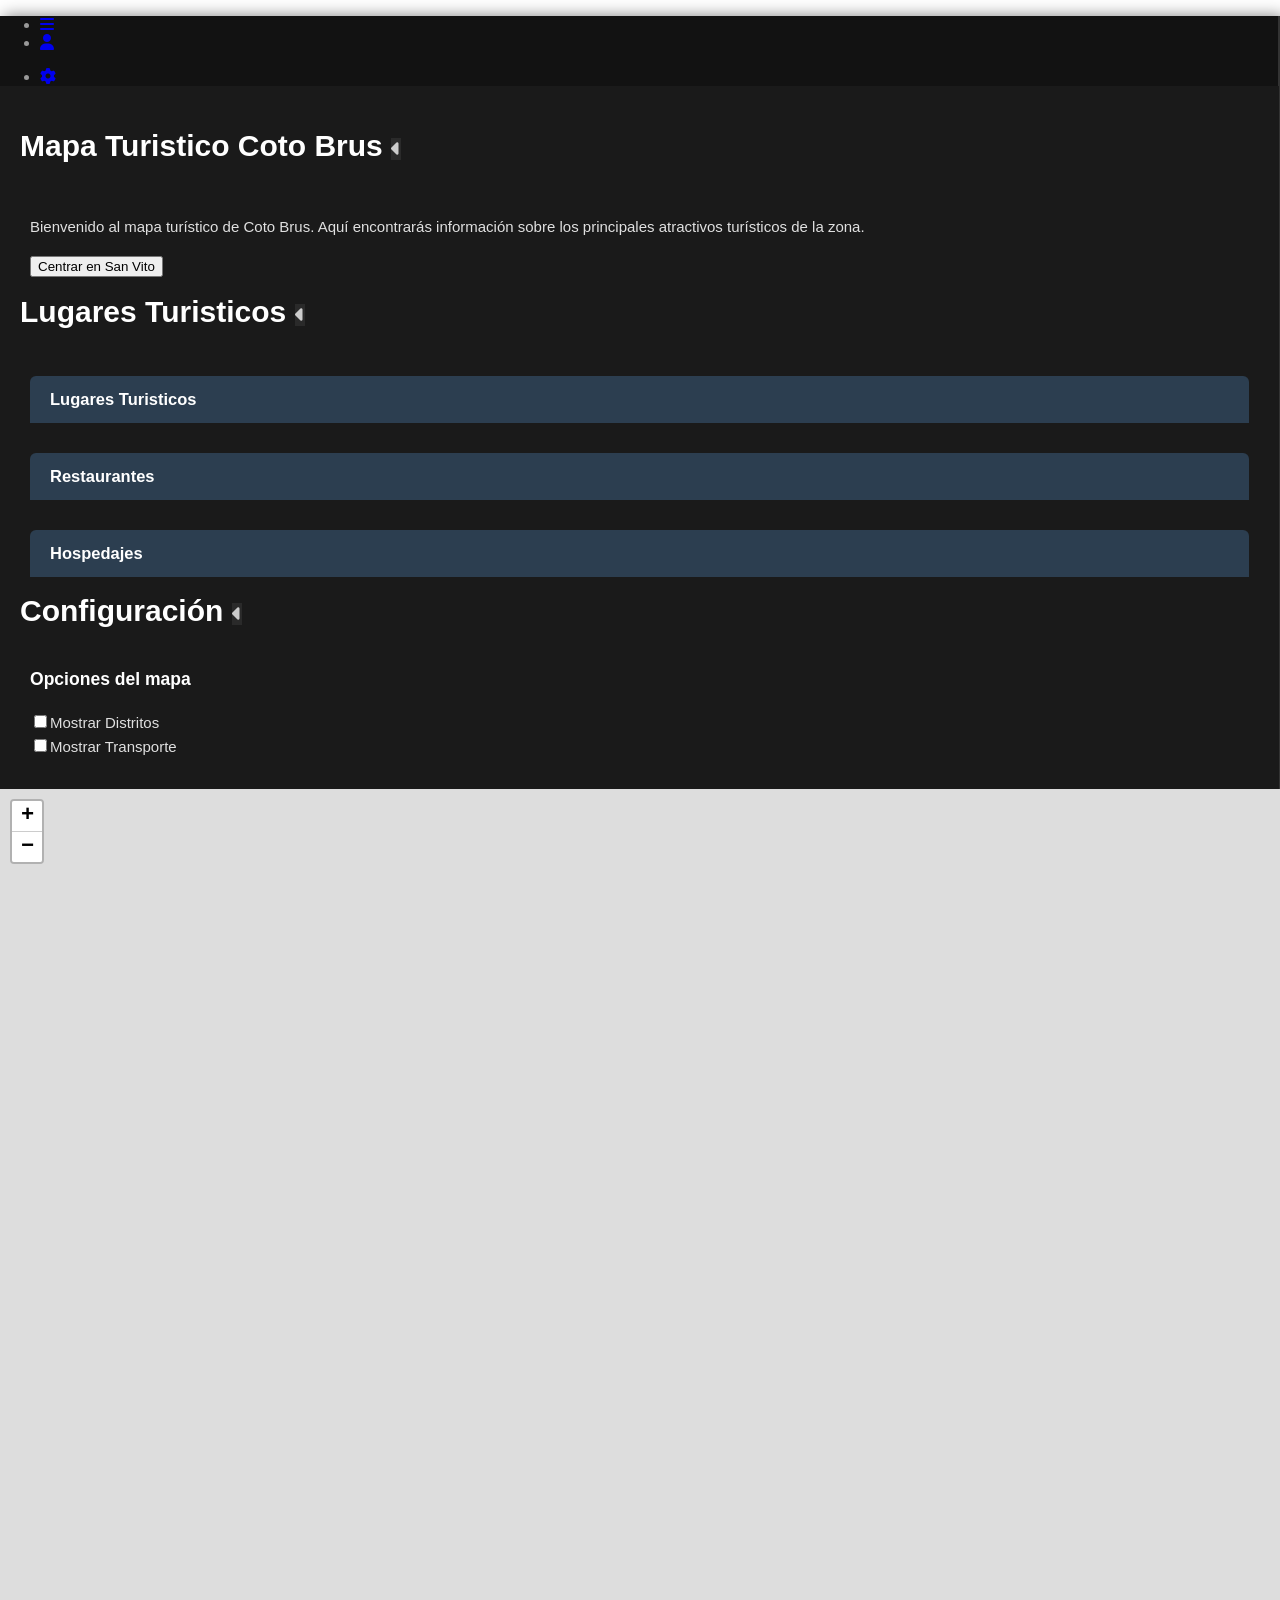
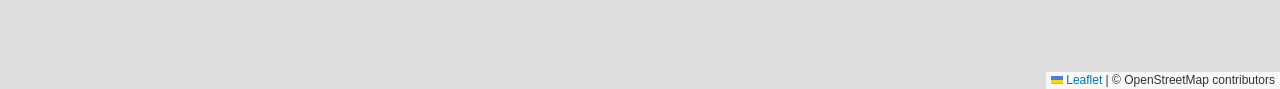
==== 17/index.html @ 049d906f "Actualizacion de datos" ====
<!DOCTYPE html>
<html lang="en">
<head>
    <meta charset="UTF-8">
    <meta name="viewport" content="width=device-width, initial-scale=1.0">
    <title>Document</title>

    <link rel="stylesheet" href="lib/leaflet-1.9.4/leaflet.css">

    <!-- Leaflet-sidebar-v2 CSS -->
    <link rel="stylesheet" href="https://unpkg.com/leaflet-sidebar-v2/css/leaflet-sidebar.min.css" />
    <!-- Font Awesome para los iconos -->
    <link rel="stylesheet" href="css/fontawesome-free-6.7.2-web/css/all.min.css">

    <link rel="stylesheet" href="css/style.css">
    
</head>
<body>

    <!--Definimos el contenedor del sidebar-->
    <div id="sidebar" class="leaflet-sidebar collapsed">
        <!--Contenedores de pestañas-->
        <div class="leaflet-sidebar-tabs">
            <!--Pestañas en la parte superior-->
            <ul role="tablist">
                <li><a href="#home" role="tab"><i class="fa fa-bars"></i></a></li>
                <li><a href="#profile" role="tab"><i class="fa fa-user"></i></a></li>
            </ul>
            <!--Pestañas en la parte inferior-->
            <ul role="tablist">
                <li><a href="#settings" role="tab"><i class="fa fa-gear"></i></a></li>
            </ul>
        </div>
        <!--Paneles de Contenido-->
        <div class="leaflet-sidebar-content">
            <div class="leaflet-sidebar-pane" id="home">
                <h1 class="leaflet-sidebar-header">
                    Mapa Turistico Coto Brus
                    <span class="leaflet-sidebar-close"><i class="fa fa-caret-left"></i></span>
                </h1>
                <div class="sidebar-content">
                    <p>Bienvenido al mapa turístico de Coto Brus. Aquí encontrarás información sobre los principales atractivos turísticos de la zona.</p>
                    <button id="zoomToCenter" class="btn">Centrar en San Vito</button>
                </div>
            </div>

            <div class="leaflet-sidebar-pane" id="profile">
                <h1 class="leaflet-sidebar-header">
                    Lugares Turisticos
                    <span class="leaflet-sidebar-close"><i class="fa fa-caret-left"></i></span>
                </h1>
                <div class="sidebar-content">
                    <button class="accordion">Lugares Turisticos</button>
                    <div class="panel" style="display:none;">
                        <ul id="tourist-places">
                            <li class="district-title collapsible">San Vito</li>
                            <ul class="district-list" style="display:none;">
                                 <li 
                                data-lat="8.820287" 
                                data-lng="-82.972368" 
                                data-slogan="¡Disfruta de la mejor comida local!"
                                data-phone="8400-3344"
                                data-address="650 m sur del Jardin Botánico Wilson, San Vito, Coto Brus"
                                data-description="Botanik Glamping tiene como objetivo posicionarse como la principal experiencia gastronomica y de alojamiento de la región"
                                >
                                <i class="fa fa-tree" style="color:green; margin-right:8px;"></i>Zona Turistica
                               </li>
                            </ul>
                        </ul>
                       <ul id="tourist-places">
                            <li class="district-title collapsible">Sabalito</li>
                            <ul class="district-list" style="display:none;">
                                <li 
                                data-lat="8.820287" 
                                data-lng="-82.972368" 
                                data-slogan="¡Disfruta de la mejor comida local!"
                                data-phone="8400-3344"
                                data-address="650 m sur del Jardin Botánico Wilson, San Vito, Coto Brus"
                                data-description="Botanik Glamping tiene como objetivo posicionarse como la principal experiencia gastronomica y de alojamiento de la región"
                                >
                                <i class="fa fa-tree" style="color:green; margin-right:8px;"></i>Zona Turistica
                               </li>
                            </ul>
                        </ul>
                        <ul id="tourist-places">
                            <li class="district-title collapsible">Limoncito</li>
                            <ul class="district-list" style="display:none;">
                               <li 
                                data-lat="8.820287" 
                                data-lng="-82.972368" 
                                data-slogan="¡Disfruta de la mejor comida local!"
                                data-phone="8400-3344"
                                data-address="650 m sur del Jardin Botánico Wilson, San Vito, Coto Brus"
                                data-description="Botanik Glamping tiene como objetivo posicionarse como la principal experiencia gastronomica y de alojamiento de la región"
                                >
                                <i class="fa fa-tree" style="color:green; margin-right:8px;"></i>Zona Turistica
                               </li>
                            </ul>
                        </ul>
                        <ul id="tourist-places">
                            <li class="district-title collapsible">Agua Buena</li>
                            <ul class="district-list" style="display:none;">
                                <li 
                                data-lat="8.820287" 
                                data-lng="-82.972368" 
                                data-slogan="¡Disfruta de la mejor comida local!"
                                data-phone="8400-3344"
                                data-address="650 m sur del Jardin Botánico Wilson, San Vito, Coto Brus"
                                data-description="Botanik Glamping tiene como objetivo posicionarse como la principal experiencia gastronomica y de alojamiento de la región"
                                >
                                <i class="fa fa-tree" style="color:green; margin-right:8px;"></i>Zona Turistica
                               </li>
                            </ul>
                        </ul>
                        <ul id="tourist-places">
                            <li class="district-title collapsible">Pittier</li>
                            <ul class="district-list" style="display:none;">
                                <li 
                                data-lat="8.820287" 
                                data-lng="-82.972368" 
                                data-slogan="¡Disfruta de la mejor comida local!"
                                data-phone="8400-3344"
                                data-address="650 m sur del Jardin Botánico Wilson, San Vito, Coto Brus"
                                data-description="Botanik Glamping tiene como objetivo posicionarse como la principal experiencia gastronomica y de alojamiento de la región"
                                >
                                <i class="fa fa-tree" style="color:green; margin-right:8px;"></i>Zona Turistica
                               </li>
                            </ul>
                        </ul>
                        <ul id="tourist-places">
                            <li class="district-title collapsible">Gutierrez Braun</li>
                            <ul class="district-list" style="display:none;">
                                <li 
                                data-lat="8.820287" 
                                data-lng="-82.972368" 
                                data-slogan="¡Disfruta de la mejor comida local!"
                                data-phone="8400-3344"
                                data-address="650 m sur del Jardin Botánico Wilson, San Vito, Coto Brus"
                                data-description="Botanik Glamping tiene como objetivo posicionarse como la principal experiencia gastronomica y de alojamiento de la región"
                                >
                                <i class="fa fa-tree" style="color:green; margin-right:8px;"></i>Zona Turistica
                               </li>
                            </ul>
                        </ul>
                        <p class="slogan">¡Descubre la belleza natural y cultural de Coto Brus!</p>
                    </div>
                </div>
                <div class="sidebar-content">
                    <button class="accordion">Restaurantes</button>
                    <div class="panel" style="display:none;">
                        <ul id="restaurant-places">
                            <li class="district-title collapsible">San Vito</li>
                            <ul class="district-list" style="display:none;">
                                 <li
                                data-lat="8.820287" 
                                data-lng="-82.972368" 
                                data-slogan="¡Disfruta de la mejor comida local!"
                                data-phone="8400-3344"
                                data-address="650 m sur del Jardin Botánico Wilson, San Vito, Coto Brus"
                                data-description="Botanik Glamping tiene como objetivo posicionarse como la principal experiencia gastronómica y de alojamiento de la región"
                                >
                                <i class="fa fa-utensils" style="color:darkred; margin-right:8px;"></i>Restaurante 1
                                </li>
                            </ul>
                        </ul>
                        <ul id="restaurant-places">
                            <li class="district-title collapsible">Sabalito</li>
                            <ul class="district-list" style="display:none;">
                                 <li
                                data-lat="8.820287" 
                                data-lng="-82.972368" 
                                data-slogan="¡Disfruta de la mejor comida local!"
                                data-phone="8400-3344"
                                data-address="650 m sur del Jardin Botánico Wilson, San Vito, Coto Brus"
                                data-description="Botanik Glamping tiene como objetivo posicionarse como la principal experiencia gastronómica y de alojamiento de la región"
                                >
                                <i class="fa fa-utensils" style="color:darkred; margin-right:8px;"></i>Restaurante 1
                                </li>
                            </ul>
                        </ul>
                        <ul id="restaurant-places">
                            <li class="district-title collapsible">Limoncito</li>
                            <ul class="district-list" style="display:none;">
                                 <li
                                data-lat="8.820287" 
                                data-lng="-82.972368" 
                                data-slogan="¡Disfruta de la mejor comida local!"
                                data-phone="8400-3344"
                                data-address="650 m sur del Jardin Botánico Wilson, San Vito, Coto Brus"
                                data-description="Botanik Glamping tiene como objetivo posicionarse como la principal experiencia gastronómica y de alojamiento de la región"
                                >
                                <i class="fa fa-utensils" style="color:darkred; margin-right:8px;"></i>Restaurante 1
                                </li>
                            </ul>
                        </ul>
                        <ul id="restaurant-places">
                            <li class="district-title collapsible">Agua Buena</li>
                            <ul class="district-list" style="display:none;">
                                 <li
                                data-lat="8.820287" 
                                data-lng="-82.972368" 
                                data-slogan="¡Disfruta de la mejor comida local!"
                                data-phone="8400-3344"
                                data-address="650 m sur del Jardin Botánico Wilson, San Vito, Coto Brus"
                                data-description="Botanik Glamping tiene como objetivo posicionarse como la principal experiencia gastronómica y de alojamiento de la región"
                                >
                                <i class="fa fa-utensils" style="color:darkred; margin-right:8px;"></i>Restaurante 1
                                </li>
                            </ul>
                        </ul>
                        <ul id="restaurant-places">
                            <li class="district-title collapsible">Pittier</li>
                            <ul class="district-list" style="display:none;">
                                 <li
                                data-lat="8.820287" 
                                data-lng="-82.972368" 
                                data-slogan="¡Disfruta de la mejor comida local!"
                                data-phone="8400-3344"
                                data-address="650 m sur del Jardin Botánico Wilson, San Vito, Coto Brus"
                                data-description="Botanik Glamping tiene como objetivo posicionarse como la principal experiencia gastronómica y de alojamiento de la región"
                                >
                                <i class="fa fa-utensils" style="color:darkred; margin-right:8px;"></i>Restaurante 1
                                </li>
                            </ul>
                        </ul>
                        <ul id="restaurant-places">
                            <li class="district-title collapsible">Gutierrez Braun</li>
                            <ul class="district-list" style="display:none;">
                                <li
                                data-lat="8.820287" 
                                data-lng="-82.972368" 
                                data-slogan="¡Disfruta de la mejor comida local!"
                                data-phone="8400-3344"
                                data-address="650 m sur del Jardin Botánico Wilson, San Vito, Coto Brus"
                                data-description="Botanik Glamping tiene como objetivo posicionarse como la principal experiencia gastronómica y de alojamiento de la región"
                                >
                                <i class="fa fa-utensils" style="color:darkred; margin-right:8px;"></i>Restaurante 1
                                </li>
                            </ul>
                        </ul>
                        <p class="slogan">¡Sabores únicos que deleitan tu paladar!</p>
                    </div>
                </div>
                <div class="sidebar-content">
                    <button class="accordion">Hospedajes</button>
                    <div class="panel" style="display:none;">
                        <ul id="lodging-places">
                            <li class="district-title collapsible">San Vito</li>
                            <ul class="district-list" style="display:none;">
                                <li
                                 data-lat="8.781826" 
                                 data-lng="-82.957138" 
                                 data-slogan="¡Gran experiencia de alojamiento de la region!"
                                 data-phone="8400-3344"
                                 data-address="650 m sur del Jardin Botánico Wilson, San Vito, Coto Brus"
                                 data-description="Botanik Glamping tiene como objetivo posicionarse como la principal experiencia gastronomica y de alojamiento de la region"
                                 >
                                 <i class="fa fa-bed" style="color:darkblue; margin-right:8px;"></i>Botanik Glamping
                                </li>
                                <li
                                 data-lat="8.781826" 
                                 data-lng="-82.957138" 
                                 data-slogan="¡Gran experiencia de alojamiento de la region!"
                                 data-phone="8400-3344"
                                 data-address="650 m sur del Jardin Botánico Wilson, San Vito, Coto Brus"
                                 data-description="Botanik Glamping tiene como objetivo posicionarse como la principal experiencia gastronomica y de alojamiento de la region"
                                 >
                                 <i class="fa fa-bed" style="color:darkblue; margin-right:8px;"></i>Botanik Glamping
                                </li>
                                <li
                                 data-lat="8.781826" 
                                 data-lng="-82.957138" 
                                 data-slogan="¡Gran experiencia de alojamiento de la region!"
                                 data-phone="8400-3344"
                                 data-address="650 m sur del Jardin Botánico Wilson, San Vito, Coto Brus"
                                 data-description="Botanik Glamping tiene como objetivo posicionarse como la principal experiencia gastronomica y de alojamiento de la region"
                                 >
                                 <i class="fa fa-bed" style="color:darkblue; margin-right:8px;"></i>Botanik Glamping
                                </li>
                            </ul>
                        </ul>
                         <ul id="lodging-places">
                            <li class="district-title collapsible">Sabalito</li>
                            <ul class="district-list" style="display:none;">
                                <li
                                 data-lat="8.781826" 
                                 data-lng="-82.957138" 
                                 data-slogan="¡Gran experiencia de alojamiento de la region!"
                                 data-phone="8400-3344"
                                 data-address="650 m sur del Jardin Botánico Wilson, San Vito, Coto Brus"
                                 data-description="Botanik Glamping tiene como objetivo posicionarse como la principal experiencia gastronomica y de alojamiento de la region"
                                 >
                                 <i class="fa fa-bed" style="color:darkblue; margin-right:8px;"></i>Botanik Glamping
                                </li>
                            </ul>
                        </ul>
                         <ul id="lodging-places">
                            <li class="district-title collapsible">Limoncito</li>
                            <ul class="district-list" style="display:none;">
                                <li
                                 data-lat="8.781826" 
                                 data-lng="-82.957138" 
                                 data-slogan="¡Gran experiencia de alojamiento de la region!"
                                 data-phone="8400-3344"
                                 data-address="650 m sur del Jardin Botánico Wilson, San Vito, Coto Brus"
                                 data-description="Botanik Glamping tiene como objetivo posicionarse como la principal experiencia gastronomica y de alojamiento de la region"
                                 >
                                 <i class="fa fa-bed" style="color:darkblue; margin-right:8px;"></i>Botanik Glamping
                                </li>
                            </ul>
                        </ul>
                        <ul id="lodging-places">
                            <li class="district-title collapsible">Agua Buena</li>
                            <ul class="district-list" style="display:none;">
                                <li
                                 data-lat="8.781826" 
                                 data-lng="-82.957138" 
                                 data-slogan="¡Gran experiencia de alojamiento de la region!"
                                 data-phone="8400-3344"
                                 data-address="650 m sur del Jardin Botánico Wilson, San Vito, Coto Brus"
                                 data-description="Botanik Glamping tiene como objetivo posicionarse como la principal experiencia gastronomica y de alojamiento de la region"
                                 >
                                 <i class="fa fa-bed" style="color:darkblue; margin-right:8px;"></i>Botanik Glamping
                                </li>
                            </ul>
                        </ul>
                        <ul id="lodging-places">
                            <li class="district-title collapsible">Pittier</li>
                            <ul class="district-list" style="display:none;">
                                <li
                                 data-lat="8.820287" 
                                 data-lng="-82.972368" 
                                 data-slogan="¡Disfruta de la mejor comida local!"
                                 data-phone="8400-3344"
                                 data-address="650 m sur del Jardin Botánico Wilson, San Vito, Coto Brus"
                                 data-description="Botanik Glamping tiene como objetivo posicionarse como la principal experiencia gastronomica y de alojamiento de la region"
                                 >
                                 <i class="fa fa-bed" style="color:darkblue; margin-right:8px;"></i>Hospedaje 1
                                </li>
                            </ul>
                        </ul>
                        <ul id="lodging-places">
                            <li class="district-title collapsible">Gutierrez Braun</li>
                            <ul class="district-list" style="display:none;">
                                 <li
                                 data-lat="8.820287" 
                                 data-lng="-82.972368" 
                                 data-slogan="¡Disfruta de la mejor comida local!"
                                 data-phone="8400-3344"
                                 data-address="650 m sur del Jardin Botánico Wilson, San Vito, Coto Brus"
                                 data-description="Botanik Glamping tiene como objetivo posicionarse como la principal experiencia gastronomica y de alojamiento de la region"
                                 >
                                 <i class="fa fa-bed" style="color:darkblue; margin-right:8px;"></i>Hospedaje 1
                                </li>
                            </ul>
                        </ul>
                        <p class="slogan">¡Descansa y disfruta de la tranquilidad de Coto Brus!</p>
                    </div>
                </div>
            </div>

            <div class="leaflet-sidebar-pane" id="settings">
                <h1 class="leaflet-sidebar-header">
                    Configuración
                    <span class="leaflet-sidebar-close"><i class="fa fa-caret-left"></i></span>
                </h1>
                <div class="sidebar-content">
                    <h3>Opciones del mapa</h3>
                    <!--Se pueden agregar mas cosas en la configuración del mapa-->
                   <div>
                    <input type="checkbox" id="showDistricts">Mostrar Distritos
                   </div>
                   <div>
                    <input type="checkbox" id="showTransport">Mostrar Transporte
                   </div>
                </div>
            </div>
        </div>
    </div>
    
    <div id="map"></div>

    <script src="lib/leaflet-1.9.4/leaflet.js"></script>
    <!-- Leaflet-sidebar-v2 JS -->
    <script src="https://unpkg.com/leaflet-sidebar-v2/js/leaflet-sidebar.min.js"></script>
    
    <script src="js/script.js"></script>

    <script>
   document.querySelectorAll('.accordion').forEach(function(btn) {
  var panel = btn.nextElementSibling;
  var hideTimeout;

  // Panel colapsado por defecto
  panel.style.display = "none";

  function showPanel() {
    clearTimeout(hideTimeout);
    panel.style.display = "block";
    btn.classList.add('active');
  }

  function hidePanel() {
    hideTimeout = setTimeout(function() {
      panel.style.display = "none";
      btn.classList.remove('active');
    }, 100); // tiempo para seleccionar
  }

  btn.addEventListener('mouseenter', showPanel);
  btn.addEventListener('mouseleave', hidePanel);
  panel.addEventListener('mouseenter', showPanel);
  panel.addEventListener('mouseleave', hidePanel);
});
    </script>
    <script>
// Desplegar y ocultar listas de distrito al hacer clic
document.querySelectorAll('.district-title.collapsible').forEach(function(title) {
    title.addEventListener('click', function(e) {
        // Oculta todas las listas de distrito
        document.querySelectorAll('.district-list').forEach(function(list) {
            list.style.display = 'none';
        });
        // Muestra solo la lista del distrito clickeado
        var nextList = title.nextElementSibling;
        if (nextList && nextList.classList.contains('district-list')) {
            nextList.style.display = 'block';
        }
        // Evita que el click se propague
        e.stopPropagation();
    });
});

// Oculta todas las listas si se hace clic fuera de ellas
document.addEventListener('click', function(e) {
    // Verifica si el click fue fuera de cualquier district-title o district-list
    if (!e.target.classList.contains('district-title') && !e.target.classList.contains('district-list')) {
        document.querySelectorAll('.district-list').forEach(function(list) {
            list.style.display = 'none';
        });
    }
});
</script>
</body>
</html>
---- 17/css/style.css ----
body {
    margin: 0;
    padding: 0;
}

#map {
    width: 100%;
    height: 100vh;
}



.sidebar-content {
  padding: 10px;
}


/* Fondo general del sidebar */
.leaflet-sidebar {
  background-color: #1a1a1a; /* fondo oscuro elegante */
  font-family: 'Roboto', sans-serif;
  color: #e0e0e0;
  box-shadow: 4px 0 15px rgba(0, 0, 0, 0.5);
  border-right: 1px solid #333;
}

/* Tabs laterales (iconos) */
.leaflet-sidebar-tabs {
  background-color: #121212;
  border-right: 1px solid #333;
}

.leaflet-sidebar-tabs > ul > li {
  color: #999;
  transition: background 0.3s;
}

.leaflet-sidebar-tabs > ul > li:hover {
  background-color: #2a2a2a;
  color: #fff;
}

.leaflet-sidebar-tabs > ul > li.active {
  background-color: #333;
  color: #4fc3f7;
}

/* Contenido del panel */
.leaflet-sidebar-content {
  padding: 20px;
  font-size: 15px;
  line-height: 1.6;
  background-color: #1a1a1a;
}

/* Títulos */
.leaflet-sidebar-content h1,
.leaflet-sidebar-content h2,
.leaflet-sidebar-content h3 {
  /* color: #4fc3f7; */
  color: white;
  margin-top: 0;
}

/* Botón de cerrar */
.leaflet-sidebar-close {
  background-color: #2a2a2a;
  top: unset;
  color: #ccc;
  border: none;
  font-size: 20px;
  transition: background 0.2s;
}

.leaflet-sidebar-close:hover {
  background-color: #4fc3f7;
  color: #000;
}

.accordion {
  background-color: #2c3e50;
  color: #fff;
  cursor: pointer;
  padding: 14px 20px;
  width: 100%;
  border: none;
  text-align: left;
  outline: none;
  font-size: 1.1em;
  font-weight: bold;
  transition: background 0.2s;
  border-radius: 6px 6px 0 0;
  margin-top: 10px;
}

.accordion.active, .accordion:hover {
  background-color: #34495e;
}

.panel {
  background: #f8f9fa;
  padding: 12px 20px;
  border-radius: 0 0 6px 6px;
  box-shadow: 0 2px 8px rgba(44,62,80,0.07);
  margin-bottom: 10px;
  display: none;
}

.panel ul {
  margin: 0;
  padding-left: 18px;
}

.panel li {
  margin-bottom: 8px;
  font-size: 1em;
  color: #2c3e50;
  cursor: pointer;
  transition: color 0.2s;
}

.panel li:hover {
  color: #2980b9;
  text-decoration: underline;
}

/* Estilo sofisticado para el control de capas base */
.leaflet-control-layers {
  background: #2c3e50 !important;
  color: #fff !important;
  border-radius: 10px !important;
  box-shadow: 0 4px 16px rgba(44,62,80,0.15);
  font-family: 'Segoe UI', Arial, sans-serif;
  font-size: 1em;
  padding: 8px 12px !important;
}

.leaflet-control-layers-expanded {
  background: #34495e !important;
  color: #fff !important;
  border-radius: 10px !important;
  box-shadow: 0 4px 16px rgba(44,62,80,0.15);
}

.leaflet-control-layers label {
  color: #fff !important;
  padding: 6px 0;
  font-weight: 500;
  cursor: pointer;
  transition: color 0.2s;
}

.leaflet-control-layers label:hover {
  color: #1abc9c !important;
}

.leaflet-control-layers-separator {
  border-top: 1px solid #1abc9c !important;
  margin: 6px 0;
}

.slogan {
        font-size: 0.95em;
        font-weight: bold;
        color: #fff;
        background: #4a61a1;
        padding: 8px 12px;
        border-radius: 8px;
        margin-top: 10px;
        box-shadow: 0 2px 8px rgba(0,0,0,0.10);
        text-align: center;
        letter-spacing: 1px;
        text-shadow: 1px 1px 2px #222;
    }

    .district-title {
    font-weight: bold;
    color: #27ae60;
    background: #eafaf1;
    padding: 4px 10px;
    margin-top: 8px;
    border-radius: 6px;
    font-size: 1em;
    /* text-align: center; */
}

.district-title.collapsible {
    cursor: pointer;
    transition: background 0.2s;
}
.district-title.collapsible:hover {
    background: #c8f7c5;
}
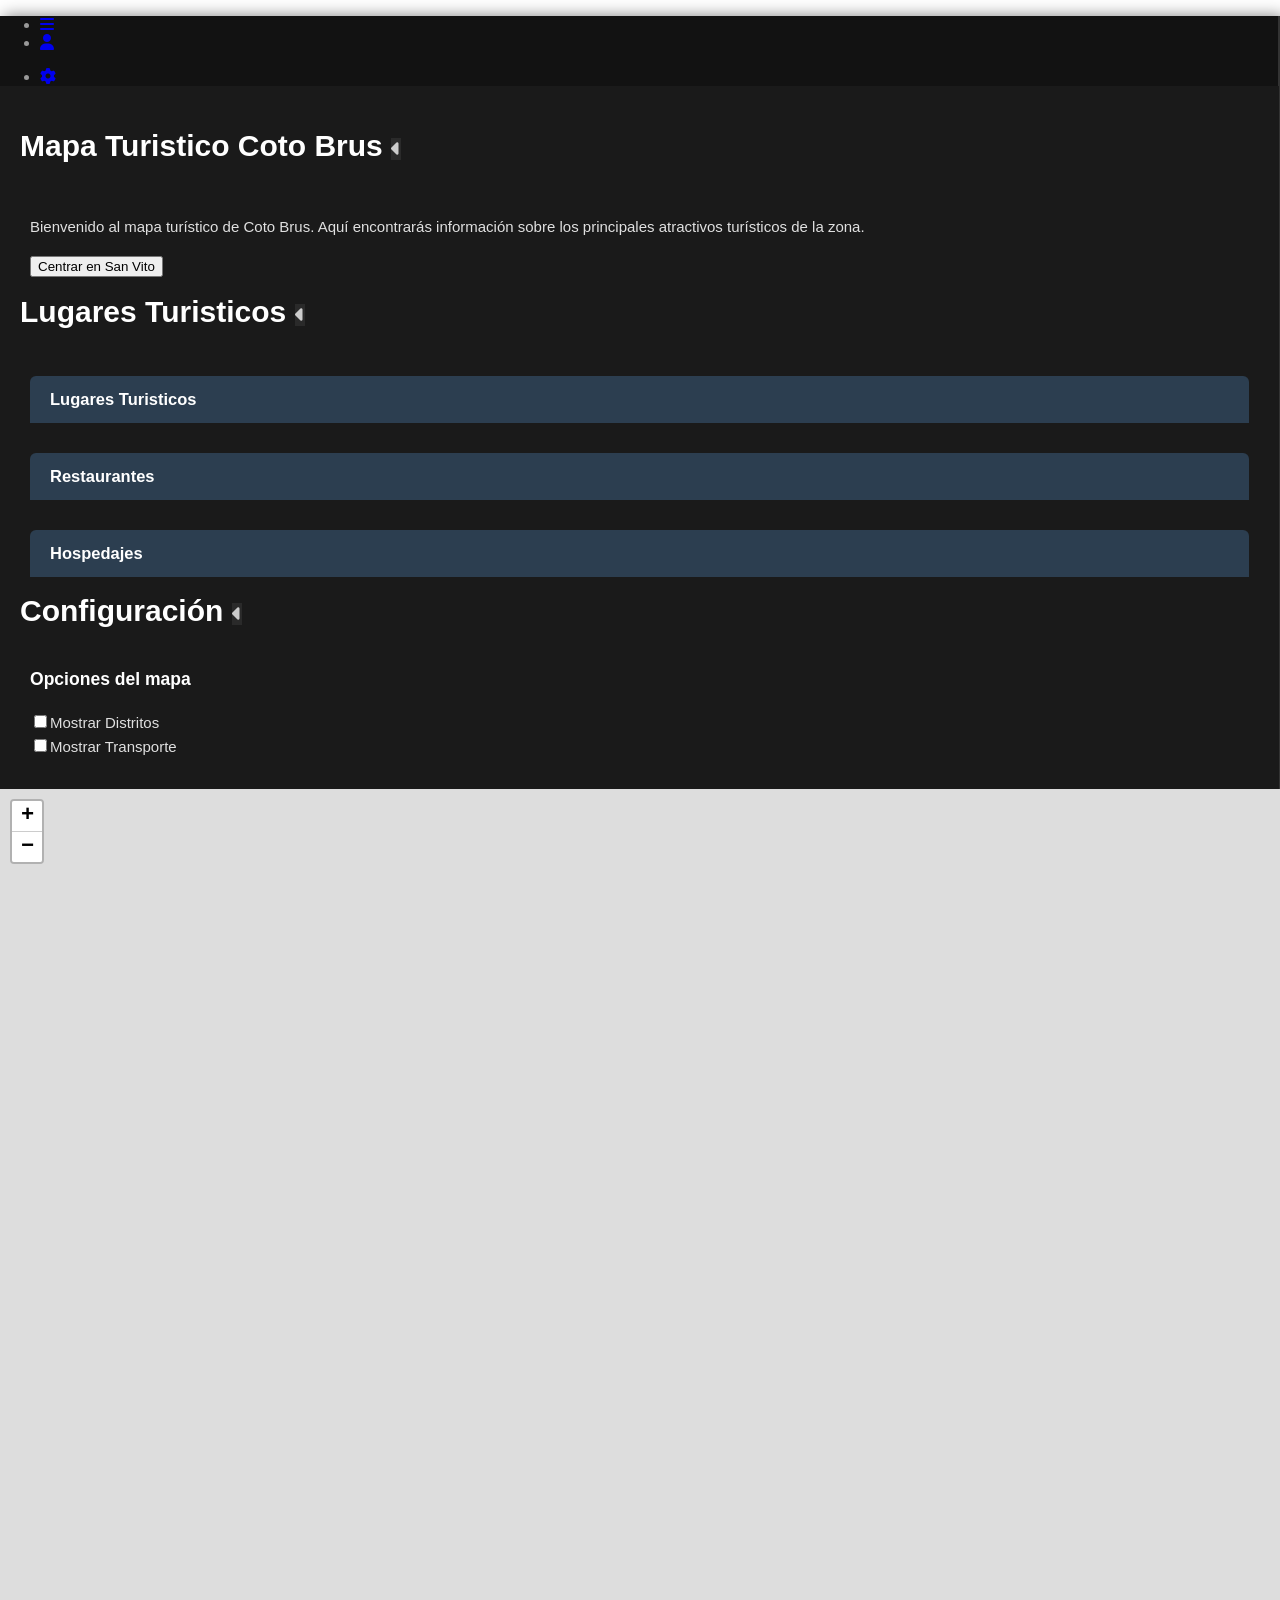
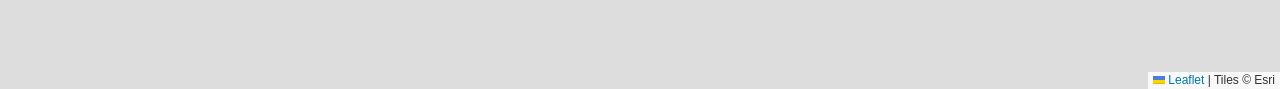
==== commit 770ee820: "Actualizacion de comercios" ====
--- a/17/index.html
+++ b/17/index.html
@@ -60,6 +60,8 @@
                                 data-lng="-82.972368" 
                                 data-slogan="¡Disfruta de la mejor comida local!"
                                 data-phone="8400-3344"
+                                data-mail="tourist@example.com"
+                                data-instagram="tourist"
                                 data-address="650 m sur del Jardin Botánico Wilson, San Vito, Coto Brus"
                                 data-description="Botanik Glamping tiene como objetivo posicionarse como la principal experiencia gastronomica y de alojamiento de la región"
                                 >
@@ -75,6 +77,8 @@
                                 data-lng="-82.972368" 
                                 data-slogan="¡Disfruta de la mejor comida local!"
                                 data-phone="8400-3344"
+                                data-mail="tourist@example.com"
+                                data-instagram="tourist"
                                 data-address="650 m sur del Jardin Botánico Wilson, San Vito, Coto Brus"
                                 data-description="Botanik Glamping tiene como objetivo posicionarse como la principal experiencia gastronomica y de alojamiento de la región"
                                 >
@@ -90,6 +94,8 @@
                                 data-lng="-82.972368" 
                                 data-slogan="¡Disfruta de la mejor comida local!"
                                 data-phone="8400-3344"
+                                data-mail="tourist@example.com"
+                                data-instagram="tourist"
                                 data-address="650 m sur del Jardin Botánico Wilson, San Vito, Coto Brus"
                                 data-description="Botanik Glamping tiene como objetivo posicionarse como la principal experiencia gastronomica y de alojamiento de la región"
                                 >
@@ -105,6 +111,8 @@
                                 data-lng="-82.972368" 
                                 data-slogan="¡Disfruta de la mejor comida local!"
                                 data-phone="8400-3344"
+                                data-mail="tourist@example.com"
+                                data-instagram="tourist"
                                 data-address="650 m sur del Jardin Botánico Wilson, San Vito, Coto Brus"
                                 data-description="Botanik Glamping tiene como objetivo posicionarse como la principal experiencia gastronomica y de alojamiento de la región"
                                 >
@@ -120,6 +128,8 @@
                                 data-lng="-82.972368" 
                                 data-slogan="¡Disfruta de la mejor comida local!"
                                 data-phone="8400-3344"
+                                data-mail="tourist@example.com"
+                                data-instagram="tourist"
                                 data-address="650 m sur del Jardin Botánico Wilson, San Vito, Coto Brus"
                                 data-description="Botanik Glamping tiene como objetivo posicionarse como la principal experiencia gastronomica y de alojamiento de la región"
                                 >
@@ -135,6 +145,8 @@
                                 data-lng="-82.972368" 
                                 data-slogan="¡Disfruta de la mejor comida local!"
                                 data-phone="8400-3344"
+                                data-mail="tourist@example.com"
+                                data-instagram="tourist"
                                 data-address="650 m sur del Jardin Botánico Wilson, San Vito, Coto Brus"
                                 data-description="Botanik Glamping tiene como objetivo posicionarse como la principal experiencia gastronomica y de alojamiento de la región"
                                 >
@@ -152,10 +164,152 @@
                             <li class="district-title collapsible">San Vito</li>
                             <ul class="district-list" style="display:none;">
                                  <li
+                                 data-lat="8.781803" 
+                                 data-lng="-82.957254" 
+                                 data-slogan="¡Disfruta de la mejor comida local!"
+                                 data-phone="8400-3344"
+                                 data-mail=""
+                                 data-instagram="botanik_glamping"
+                                 data-address="650 m sur del Jardin Botánico Wilson, San Vito, Coto Brus"
+                                 data-description="Botanik Glamping tiene como objetivo posicionarse como la principal experiencia gastronómica y de alojamiento de la región"
+                                 >
+                                 <i class="fa fa-utensils" style="color:darkred; margin-right:8px;"></i>Botanik Glamping
+                                </li>
+                                <li
+                                 data-lat="8.801423" 
+                                 data-lng="-82.968633" 
+                                 data-slogan="¡Gran experiencia de alojamiento de la region!"
+                                 data-phone="8633-9009"
+                                 data-mail="cantodelbosquecotobrus@gmail.com"
+                                 data-instagram="cantodelbosquecabanas"
+                                 data-address="2 km sur oeste del Hospital Juana Pirola, San Vito, Coto Brus"
+                                 data-description="Hospedaje en las montañas de San Vito, Coto Brus, vive la belleza de la zona sur con nosotros. Paz, naturaleza y aventura"
+                                 >
+                                 <i class="fa fa-utensils" style="color:darkred; margin-right:8px;"></i>Canto del Bosque
+                                </li>
+                                <li
+                                 data-lat="8.789239" 
+                                 data-lng="-82.954771" 
+                                 data-slogan="¡Gran experiencia de alojamiento de la region!"
+                                 data-phone="2773-3208 / 8819-8155"
+                                 data-mail="info@cascatadelbosco.com"
+                                 data-instagram="cascata_del_bosco_sv"
+                                 data-address="200 m norte del Jardin Botanico Wilson, Las Cruces, Linda Vista, San Vito, Coto Brus"
+                                 data-description="Cascata del Bosco tiene una ubicacion ideal a poca distancia del mundialmente famoso Jardin Botanico Wilson y a 10 minutos del centro de San Vito"
+                                 >
+                                 <i class="fa fa-utensils" style="color:darkred; margin-right:8px;"></i>Cascata del Bosco
+                                </li>
+                                <li
+                                 data-lat="8.826893" 
+                                 data-lng="-82.944248" 
+                                 data-slogan="¡Gran experiencia de alojamiento de la region!"
+                                 data-phone="8328-1717"
+                                 data-mail=""
+                                 data-instagram="coffeerain_burger"
+                                 data-address="500 m oeste de la escuela Lourdes, San Vito, Coto Brus"
+                                 data-description="¡Somos restaurante y cafeteria! Un lugar acogedor, familiar y exclusivo. Tenemos un menú variado con ingrdientes frescos y nos esmeramos para que tengas la mejor experiencia en todos los sentidos"
+                                 >
+                                 <i class="fa fa-utensils" style="color:darkred; margin-right:8px;"></i>Coffee Rain
+                                </li>
+                                <li
+                                 data-lat="8.818029" 
+                                 data-lng="-82.973515" 
+                                 data-slogan="¡Gran experiencia de alojamiento de la region!"
+                                 data-phone="2102-6868 / 8619-8668"
+                                 data-mail=""
+                                 data-instagram="tncoffee.cr"
+                                 data-address="150 m Oeste de la Bomba Rio Java, a un costado de restaurante Nuevo Mundo, San Vito, Coto Brus"
+                                 data-description="En T & Coffee, nos apasiona ofrecerte una experiencia culinaria excepcional, combinando sabores auténticos con un ambiente acogedor y un servicio impecable"
+                                 >
+                                 <i class="fa fa-utensils" style="color:darkred; margin-right:8px;"></i>T & Coffee
+                                </li>
+                                <li
+                                 data-lat="8.784894" 
+                                 data-lng="-82.987647" 
+                                 data-slogan="¡Gran experiencia de alojamiento de la region!"
+                                 data-phone="8636-2474 / 8975-3153"
+                                 data-mail=""
+                                 data-instagram="los_jilgueros_official"
+                                 data-address="200 m Suroeste de la escuela Torre Alta, San Vito, Coto Brus"
+                                 data-description="Sal de la rutina, visitanos y disfruta de avistamiento de aves, granja, senderos, cabañas y deliciosos platillos"
+                                 >
+                                 <i class="fa fa-utensils" style="color:darkred; margin-right:8px;"></i>Paradero Turistico los Jilgueros
+                                </li>
+                            </ul>
+                        </ul>
+                        <ul id="restaurant-places">
+                            <li class="district-title collapsible">Sabalito</li>
+                            <ul class="district-list" style="display:none;">
+                                 <li
+                                data-lat="8.888081" 
+                                data-lng="-82.813112" 
+                                data-slogan="¡Disfruta de la mejor comida local!"
+                                data-phone="2201-6969 / 8759-9209"
+                                data-mail=""
+                                data-instagram="_losamigoss"
+                                data-address="75 m oeste de la Delegacion Policial, La Lucha, Sabalito, Coto Brus"
+                                data-description="Deliciosas comidas y bebidas, excelente ambiente familiar, terraza privada para eventos especiales"
+                                >
+                                <i class="fa fa-utensils" style="color:darkred; margin-right:8px;"></i>Restaurante y Bar Los Amigos
+                                </li>
+                            </ul>
+                        </ul>
+                        <ul id="restaurant-places">
+                            <li class="district-title collapsible">Limoncito</li>
+                            <ul class="district-list" style="display:none;">
+                                 <li
+                                data-lat="8.844865" 
+                                data-lng="-83.030528" 
+                                data-slogan="¡Disfruta de la mejor comida local!"
+                                data-phone="8810-6090 / 6005-1412"
+                                data-mail=""
+                                data-instagram="fincaecologicadon"
+                                data-address="500 m Sur de la entrada de los Angeles, Limoncito, Coto Brus"
+                                data-description="Ofrecemos servicios de restaurante y senderos alrededor de nuestra finca, ademas de la elaboracion de uno de los mejores quesos de la zona"
+                                >
+                                <i class="fa fa-utensils" style="color:darkred; margin-right:8px;"></i>Soda y Quesos Don Juan
+                                </li>
+                            </ul>
+                        </ul>
+                        <ul id="restaurant-places">
+                            <li class="district-title collapsible">Agua Buena</li>
+                            <ul class="district-list" style="display:none;">
+                                 <li
+                                 data-lat="8.744275" 
+                                 data-lng="-82.943279" 
+                                 data-slogan="¡Disfruta de la mejor comida local!"
+                                 data-phone="8821-2081 / 8777-5363 / 8712-1857"
+                                 data-mail=""
+                                 data-instagram="marisqueria_mi_ranchito"
+                                 data-address="Frente a la entrada de Copa Buena, Agua Buena, Coto Brus"
+                                 data-description=""
+                                 >
+                                <i class="fa fa-utensils" style="color:darkred; margin-right:8px;"></i>Marisqueria Mi Ranchito
+                                </li>
+                                <li
+                                 data-lat="8.726248" 
+                                 data-lng="-82.934056" 
+                                 data-slogan="¡Disfruta de la mejor comida local!"
+                                 data-phone="2734-0168 / 8659-2105 / 8318-7815"
+                                 data-mail=""
+                                 data-instagram=""
+                                 data-address="250 m Norte de la Escuela Campo Tres, Agua Buena, Coto Brus"
+                                 data-description=""
+                                 >
+                                <i class="fa fa-utensils" style="color:darkred; margin-right:8px;"></i>Marisqueria Campo Tres
+                                </li>
+                            </ul>
+                        </ul>
+                        <ul id="restaurant-places">
+                            <li class="district-title collapsible">Pittier</li>
+                            <ul class="district-list" style="display:none;">
+                                 <li
                                 data-lat="8.820287" 
                                 data-lng="-82.972368" 
                                 data-slogan="¡Disfruta de la mejor comida local!"
                                 data-phone="8400-3344"
+                                data-mail="restaurante1@example.com"
+                                data-instagram="restaurante1"
                                 data-address="650 m sur del Jardin Botánico Wilson, San Vito, Coto Brus"
                                 data-description="Botanik Glamping tiene como objetivo posicionarse como la principal experiencia gastronómica y de alojamiento de la región"
                                 >
@@ -164,77 +318,31 @@
                             </ul>
                         </ul>
                         <ul id="restaurant-places">
-                            <li class="district-title collapsible">Sabalito</li>
-                            <ul class="district-list" style="display:none;">
-                                 <li
-                                data-lat="8.820287" 
-                                data-lng="-82.972368" 
-                                data-slogan="¡Disfruta de la mejor comida local!"
-                                data-phone="8400-3344"
-                                data-address="650 m sur del Jardin Botánico Wilson, San Vito, Coto Brus"
-                                data-description="Botanik Glamping tiene como objetivo posicionarse como la principal experiencia gastronómica y de alojamiento de la región"
-                                >
-                                <i class="fa fa-utensils" style="color:darkred; margin-right:8px;"></i>Restaurante 1
-                                </li>
-                            </ul>
-                        </ul>
-                        <ul id="restaurant-places">
-                            <li class="district-title collapsible">Limoncito</li>
-                            <ul class="district-list" style="display:none;">
-                                 <li
-                                data-lat="8.820287" 
-                                data-lng="-82.972368" 
-                                data-slogan="¡Disfruta de la mejor comida local!"
-                                data-phone="8400-3344"
-                                data-address="650 m sur del Jardin Botánico Wilson, San Vito, Coto Brus"
-                                data-description="Botanik Glamping tiene como objetivo posicionarse como la principal experiencia gastronómica y de alojamiento de la región"
-                                >
-                                <i class="fa fa-utensils" style="color:darkred; margin-right:8px;"></i>Restaurante 1
-                                </li>
-                            </ul>
-                        </ul>
-                        <ul id="restaurant-places">
-                            <li class="district-title collapsible">Agua Buena</li>
-                            <ul class="district-list" style="display:none;">
-                                 <li
-                                data-lat="8.820287" 
-                                data-lng="-82.972368" 
-                                data-slogan="¡Disfruta de la mejor comida local!"
-                                data-phone="8400-3344"
-                                data-address="650 m sur del Jardin Botánico Wilson, San Vito, Coto Brus"
-                                data-description="Botanik Glamping tiene como objetivo posicionarse como la principal experiencia gastronómica y de alojamiento de la región"
-                                >
-                                <i class="fa fa-utensils" style="color:darkred; margin-right:8px;"></i>Restaurante 1
-                                </li>
-                            </ul>
-                        </ul>
-                        <ul id="restaurant-places">
-                            <li class="district-title collapsible">Pittier</li>
-                            <ul class="district-list" style="display:none;">
-                                 <li
-                                data-lat="8.820287" 
-                                data-lng="-82.972368" 
-                                data-slogan="¡Disfruta de la mejor comida local!"
-                                data-phone="8400-3344"
-                                data-address="650 m sur del Jardin Botánico Wilson, San Vito, Coto Brus"
-                                data-description="Botanik Glamping tiene como objetivo posicionarse como la principal experiencia gastronómica y de alojamiento de la región"
-                                >
-                                <i class="fa fa-utensils" style="color:darkred; margin-right:8px;"></i>Restaurante 1
-                                </li>
-                            </ul>
-                        </ul>
-                        <ul id="restaurant-places">
                             <li class="district-title collapsible">Gutierrez Braun</li>
                             <ul class="district-list" style="display:none;">
                                 <li
-                                data-lat="8.820287" 
-                                data-lng="-82.972368" 
-                                data-slogan="¡Disfruta de la mejor comida local!"
-                                data-phone="8400-3344"
-                                data-address="650 m sur del Jardin Botánico Wilson, San Vito, Coto Brus"
-                                data-description="Botanik Glamping tiene como objetivo posicionarse como la principal experiencia gastronómica y de alojamiento de la región"
-                                >
-                                <i class="fa fa-utensils" style="color:darkred; margin-right:8px;"></i>Restaurante 1
+                                data-lat="8.909139" 
+                                data-lng="-82.906388" 
+                                data-slogan="¡Disfruta de la mejor comida local!"
+                                data-phone="8967-8090"
+                                data-mail="donefrafinca@gmail.com"
+                                data-instagram="fincadonefra"
+                                data-address="La Libertad, costado oeste de la escuela La Libertad, Gutierrez Braun, Coto Brus"
+                                data-description="Ofrecemos una alternativa turistica, donde se pueda disfrutar de la comodidad del hospedaje rustico, junto a una experiencia gastronomica inigualable"
+                                >
+                                <i class="fa fa-utensils" style="color:darkred; margin-right:8px;"></i>Finca Don Efra
+                                </li>
+                                 <li
+                                data-lat="8.896674" 
+                                data-lng="-82.910729" 
+                                data-slogan="¡Disfruta de la mejor comida local!"
+                                data-phone="2784-8451"
+                                data-mail=""
+                                data-instagram=""
+                                data-address="100 m Norte de la entrada de la Libertad, La administracion, Gutierrez Braun, Coto Brus"
+                                data-description="Comidas llenas de sabor local"
+                                >
+                                <i class="fa fa-utensils" style="color:darkred; margin-right:8px;"></i>Soda Fressia
                                 </li>
                             </ul>
                         </ul>
@@ -248,79 +356,187 @@
                             <li class="district-title collapsible">San Vito</li>
                             <ul class="district-list" style="display:none;">
                                 <li
+                                 data-lat="8.781803" 
+                                 data-lng="-82.957254" 
+                                 data-slogan="¡Gran experiencia de alojamiento de la region!"
+                                 data-phone="8400-3344"
+                                 data-mail=""
+                                 data-instagram="botanik_glamping"
+                                 data-address="650 m sur del Jardin Botánico Wilson, San Vito, Coto Brus"
+                                 data-description="Botanik Glamping tiene como objetivo posicionarse como la principal experiencia gastronomica y de alojamiento de la region"
+                                 >
+                                 <i class="fa fa-bed" style="color:darkblue; margin-right:8px;"></i>Botanik Glamping
+                                </li>
+                                <li
+                                 data-lat="8.801423" 
+                                 data-lng="-82.968633" 
+                                 data-slogan="¡Gran experiencia de alojamiento de la region!"
+                                 data-phone="8633-9009"
+                                 data-mail="cantodelbosquecotobrus@gmail.com"
+                                 data-instagram="cantodelbosquecabanas"
+                                 data-address="2 km sur oeste del Hospital Juana Pirola, San Vito, Coto Brus"
+                                 data-description="Hospedaje en las montañas de San Vito, Coto Brus, vive la belleza de la zona sur con nosotros. Paz, naturaleza y aventura"
+                                 >
+                                 <i class="fa fa-bed" style="color:darkblue; margin-right:8px;"></i>Canto del Bosque
+                                </li>
+                                <li
+                                 data-lat="8.805826" 
+                                 data-lng="-82.960354" 
+                                 data-slogan="¡Gran experiencia de alojamiento de la region!"
+                                 data-phone="2773-4949 / 8749-4127"
+                                 data-mail="cabanas.bambu20@gmail.com"
+                                 data-instagram=""
+                                 data-address="400 m sureste de la escuela Linda Vista, San Vito, Coto Brus"
+                                 data-description="Cabañas Bambú, un lugar para descansar y disfrutar de la naturaleza"
+                                 >
+                                 <i class="fa fa-bed" style="color:darkblue; margin-right:8px;"></i>Cabañas Bambú
+                                </li>
+                                <li
+                                 data-lat="8.789239" 
+                                 data-lng="-82.954771" 
+                                 data-slogan="¡Gran experiencia de alojamiento de la region!"
+                                 data-phone="2773-3208 / 8819-8155"
+                                 data-mail="info@cascatadelbosco.com"
+                                 data-instagram="cascata_del_bosco_sv"
+                                 data-address="200 m norte del Jardin Botanico Wilson, Las Cruces, Linda Vista, San Vito, Coto Brus"
+                                 data-description="Cascata del Bosco tiene una ubicacion ideal a poca distancia del mundialmente famoso Jardin Botanico Wilson y a 10 minutos del centro de San Vito"
+                                 >
+                                 <i class="fa fa-bed" style="color:darkblue; margin-right:8px;"></i>Cascata del Bosco
+                                </li>
+                                <li
+                                 data-lat="8.849571" 
+                                 data-lng="-82.954234" 
+                                 data-slogan="¡Gran experiencia de alojamiento de la region!"
+                                 data-phone="2773-5618 / 8563-1085"
+                                 data-mail="recepcion@haciendadonpaolo.com"
+                                 data-instagram="hacienda_donpaolo"
+                                 data-address="1.5 km Este de la escuela Aguas Claras, San Vito, Coto Brus"
+                                 data-description="Situado en un entorno de extraordinario patrimonio natural. nuestro hotel ofrece un refugio para los sentidos, donde la diversidad de flora y fauna típica de Coto Brus cautiva la vista"
+                                 >
+                                 <i class="fa fa-bed" style="color:darkblue; margin-right:8px;"></i>Hacienda Don Paolo
+                                </li>
+                                <li
+                                 data-lat="8.848150" 
+                                 data-lng="-82.974412" 
+                                 data-slogan="¡Gran experiencia de alojamiento de la region!"
+                                 data-phone="2773-4420 / 8708-8309"
+                                 data-mail="kattmore@hotmail.com"
+                                 data-instagram="hotelcuencadeoro"
+                                 data-address="1.6 km Noroeste de la escuela El Ceibo, San Vito, Coto Brus"
+                                 data-description="Hotel Cuenca de Oro, un lugar para descansar y disfrutar de la naturaleza"
+                                 >
+                                 <i class="fa fa-bed" style="color:darkblue; margin-right:8px;"></i>Hotel Cuenca de Oro
+                                </li>
+                                <li
+                                 data-lat="8.820143" 
+                                 data-lng="-82.970023" 
+                                 data-slogan="¡Gran experiencia de alojamiento de la region!"
+                                 data-phone="2773-3025"
+                                 data-mail="hotelelceibo@gmail.com"
+                                 data-instagram="hotelelceibo"
+                                 data-address="100 m Este del parque de San Vito, Coto Brus"
+                                 data-description="Amplio lugar y centrico, ideal para grupos grandes, familias y empresas. Habitaciones con agua caliente, TV por cable, wifi y parqueo"
+                                 >
+                                 <i class="fa fa-bed" style="color:darkblue; margin-right:8px;"></i>Hotel El Ceibo
+                                </li>
+                                <li
+                                 data-lat="8.852320" 
+                                 data-lng="-82.964816" 
+                                 data-slogan="¡Gran experiencia de alojamiento de la region!"
+                                 data-phone="2773-3228 / 6387-3433"
+                                 data-mail="info@greenhousecabanas.com"
+                                 data-instagram="greenhousecabañas"
+                                 data-address="250 m Noroeste de la escuela Agua Claras, San Vito, Coto Brus"
+                                 data-description="Green House, un lugar acogedor rodeado de naturaleza."
+                                 >
+                                 <i class="fa fa-bed" style="color:darkblue; margin-right:8px;"></i>Cabañas Green House
+                                </li>
+                            </ul>
+                        </ul>
+                         <ul id="lodging-places">
+                            <li class="district-title collapsible">Sabalito</li>
+                            <ul class="district-list" style="display:none;">
+                                <li
+                                 data-lat="8.815761" 
+                                 data-lng="-82.917959" 
+                                 data-slogan="¡Velamos por tu comodidad y tranquilidad!"
+                                 data-phone="8899-4864"
+                                 data-mail="jemegochi@gmail.com"
+                                 data-instagram=""
+                                 data-address="Barrio San Jose, Sabalito, Coto Brus"
+                                 data-description="Visitanos, contamos con un ambiente natural y privado, tenemos senderos boscosos hacia el rio."
+                                 >
+                                 <i class="fa fa-bed" style="color:darkblue; margin-right:8px;"></i>Hospedaje Colibrí
+                                </li>
+                                <li
+                                 data-lat="8.820062" 
+                                 data-lng="-82.915639" 
+                                 data-slogan="¡Gran experiencia de alojamiento de la region!"
+                                 data-phone="2784-0180 / 8328-7991"
+                                 data-mail=""
+                                 data-instagram=""
+                                 data-address="50 m Oeste de la bomba Trova, Sabalito, Coto Brus"
+                                 data-description="Cabinas Ta'Linda... Su lugar especial de descanso!  Rodeados de un ambiente en armonía con la naturaleza para su placentero descanso"
+                                 >
+                                 <i class="fa fa-bed" style="color:darkblue; margin-right:8px;"></i>Cabinas Ta'Linda
+                                </li>
+                                 <li
+                                 data-lat="8.819670" 
+                                 data-lng="-82.911588" 
+                                 data-slogan="¡Gran experiencia de alojamiento de la region!"
+                                 data-phone="8219-8977"
+                                 data-mail="rivierasanvito@hotmail.com"
+                                 data-instagram=""
+                                 data-address="Frente al banco de Costa Rica, Sabalito, Coto Brus"
+                                 data-description="En Hotel y Restaurante La Riviera le estamos esperando con gran comodidad en el centro de sabalito"
+                                 >
+                                 <i class="fa fa-bed" style="color:darkblue; margin-right:8px;"></i>Hotel La Riviera
+                                </li>
+                            </ul>
+                        </ul>
+                         <ul id="lodging-places">
+                            <li class="district-title collapsible">Limoncito</li>
+                            <ul class="district-list" style="display:none;">
+                                <li
                                  data-lat="8.781826" 
                                  data-lng="-82.957138" 
                                  data-slogan="¡Gran experiencia de alojamiento de la region!"
                                  data-phone="8400-3344"
+                                 data-mail="lodging2@example.com"
+                                 data-instagram="lodging2"
                                  data-address="650 m sur del Jardin Botánico Wilson, San Vito, Coto Brus"
                                  data-description="Botanik Glamping tiene como objetivo posicionarse como la principal experiencia gastronomica y de alojamiento de la region"
                                  >
                                  <i class="fa fa-bed" style="color:darkblue; margin-right:8px;"></i>Botanik Glamping
                                 </li>
-                                <li
-                                 data-lat="8.781826" 
-                                 data-lng="-82.957138" 
-                                 data-slogan="¡Gran experiencia de alojamiento de la region!"
-                                 data-phone="8400-3344"
-                                 data-address="650 m sur del Jardin Botánico Wilson, San Vito, Coto Brus"
-                                 data-description="Botanik Glamping tiene como objetivo posicionarse como la principal experiencia gastronomica y de alojamiento de la region"
-                                 >
-                                 <i class="fa fa-bed" style="color:darkblue; margin-right:8px;"></i>Botanik Glamping
-                                </li>
-                                <li
-                                 data-lat="8.781826" 
-                                 data-lng="-82.957138" 
-                                 data-slogan="¡Gran experiencia de alojamiento de la region!"
-                                 data-phone="8400-3344"
-                                 data-address="650 m sur del Jardin Botánico Wilson, San Vito, Coto Brus"
-                                 data-description="Botanik Glamping tiene como objetivo posicionarse como la principal experiencia gastronomica y de alojamiento de la region"
-                                 >
-                                 <i class="fa fa-bed" style="color:darkblue; margin-right:8px;"></i>Botanik Glamping
-                                </li>
-                            </ul>
-                        </ul>
-                         <ul id="lodging-places">
-                            <li class="district-title collapsible">Sabalito</li>
-                            <ul class="district-list" style="display:none;">
-                                <li
-                                 data-lat="8.781826" 
-                                 data-lng="-82.957138" 
-                                 data-slogan="¡Gran experiencia de alojamiento de la region!"
-                                 data-phone="8400-3344"
-                                 data-address="650 m sur del Jardin Botánico Wilson, San Vito, Coto Brus"
-                                 data-description="Botanik Glamping tiene como objetivo posicionarse como la principal experiencia gastronomica y de alojamiento de la region"
-                                 >
-                                 <i class="fa fa-bed" style="color:darkblue; margin-right:8px;"></i>Botanik Glamping
-                                </li>
-                            </ul>
-                        </ul>
-                         <ul id="lodging-places">
-                            <li class="district-title collapsible">Limoncito</li>
-                            <ul class="district-list" style="display:none;">
-                                <li
-                                 data-lat="8.781826" 
-                                 data-lng="-82.957138" 
-                                 data-slogan="¡Gran experiencia de alojamiento de la region!"
-                                 data-phone="8400-3344"
-                                 data-address="650 m sur del Jardin Botánico Wilson, San Vito, Coto Brus"
-                                 data-description="Botanik Glamping tiene como objetivo posicionarse como la principal experiencia gastronomica y de alojamiento de la region"
-                                 >
-                                 <i class="fa fa-bed" style="color:darkblue; margin-right:8px;"></i>Botanik Glamping
-                                </li>
                             </ul>
                         </ul>
                         <ul id="lodging-places">
                             <li class="district-title collapsible">Agua Buena</li>
                             <ul class="district-list" style="display:none;">
                                 <li
-                                 data-lat="8.781826" 
-                                 data-lng="-82.957138" 
-                                 data-slogan="¡Gran experiencia de alojamiento de la region!"
-                                 data-phone="8400-3344"
-                                 data-address="650 m sur del Jardin Botánico Wilson, San Vito, Coto Brus"
-                                 data-description="Botanik Glamping tiene como objetivo posicionarse como la principal experiencia gastronomica y de alojamiento de la region"
-                                 >
-                                 <i class="fa fa-bed" style="color:darkblue; margin-right:8px;"></i>Botanik Glamping
+                                 data-lat="8.744957" 
+                                 data-lng="-82.947343" 
+                                 data-slogan="¡Gran experiencia de alojamiento de la region!"
+                                 data-phone="2734-0129 / 8410-6789"
+                                 data-mail="hotelemanuelaguabuena@gmail.com"
+                                 data-instagram="hotelemanuel_cr"
+                                 data-address="50 m Norte de la entrada del colegio de Copa Buena, Agua Buena, Coto Brus"
+                                 data-description="Hotel Emanuel es un lugar de hospedaje familiar con trato personalizado y con esmero"
+                                 >
+                                 <i class="fa fa-bed" style="color:darkblue; margin-right:8px;"></i>Hotel Emanuel
+                                </li>
+                                 <li
+                                 data-lat="8.766713" 
+                                 data-lng="-82.938394" 
+                                 data-slogan="¡Gran experiencia de alojamiento de la region!"
+                                 data-phone="8706-4728 / 8622-8038"
+                                 data-mail="elsaborcitocotobruseno@gmail.com"
+                                 data-instagram="hotelcotobruseno"
+                                 data-address="1 km este de la iglesia San Francisco, Agua Buena, Coto Brus"
+                                 data-description="Acogedoras cabinas rusticas, espaciosas, con balcon,tv, cable, agua caliente, parqueo, desayuno."
+                                 >
+                                 <i class="fa fa-bed" style="color:darkblue; margin-right:8px;"></i>Hospedaje Cotobruseño
                                 </li>
                             </ul>
                         </ul>
@@ -331,11 +547,13 @@
                                  data-lat="8.820287" 
                                  data-lng="-82.972368" 
                                  data-slogan="¡Disfruta de la mejor comida local!"
-                                 data-phone="8400-3344"
-                                 data-address="650 m sur del Jardin Botánico Wilson, San Vito, Coto Brus"
-                                 data-description="Botanik Glamping tiene como objetivo posicionarse como la principal experiencia gastronomica y de alojamiento de la region"
-                                 >
-                                 <i class="fa fa-bed" style="color:darkblue; margin-right:8px;"></i>Hospedaje 1
+                                 data-phone="8804-8123 / 8814-9224"
+                                 data-mail=""
+                                 data-instagram="hospedajecerropittier"
+                                 data-address="300 m norte de la escuela Santa Maria, Pittier, Coto Brus"
+                                 data-description="Hospedaje Cerro Pittier ofrece una experiencia única en un entorno natural, con acceso a senderos y vistas impresionantes."
+                                 >
+                                 <i class="fa fa-bed" style="color:darkblue; margin-right:8px;"></i>Hospedaje Cerro Pittier
                                 </li>
                             </ul>
                         </ul>
@@ -343,14 +561,28 @@
                             <li class="district-title collapsible">Gutierrez Braun</li>
                             <ul class="district-list" style="display:none;">
                                  <li
-                                 data-lat="8.820287" 
-                                 data-lng="-82.972368" 
+                                 data-lat="8.909139" 
+                                 data-lng="-82.906388" 
                                  data-slogan="¡Disfruta de la mejor comida local!"
-                                 data-phone="8400-3344"
-                                 data-address="650 m sur del Jardin Botánico Wilson, San Vito, Coto Brus"
-                                 data-description="Botanik Glamping tiene como objetivo posicionarse como la principal experiencia gastronomica y de alojamiento de la region"
-                                 >
-                                 <i class="fa fa-bed" style="color:darkblue; margin-right:8px;"></i>Hospedaje 1
+                                 data-phone="8967-8090"
+                                 data-mail="donefrafinca@gmail.com"
+                                 data-instagram="fincadonefra"
+                                 data-address="La Libertad, costado oeste de la escuela La Libertad, Gutierrez Braun, Coto Brus"
+                                 data-description="Ofrecemos una alternativa turistica, donde se pueda disfrutar de la comodidad del hospedaje rustico, junto a una experiencia gastronomica inigualable"
+                                 >
+                                 <i class="fa fa-bed" style="color:darkblue; margin-right:8px;"></i>Finca Don Efra
+                                </li>
+                                <li
+                                 data-lat="8.897288" 
+                                 data-lng="-82.911553" 
+                                 data-slogan="¡Disfruta de la mejor comida local!"
+                                 data-phone="6034-4030"
+                                 data-mail="hotelcoffeeland.cr@gmail.com"
+                                 data-instagram=""
+                                 data-address="Contiguo a soda Fressia, La Administracion, Gutierrez Braun, Coto Brus"
+                                 data-description="Brindamos un espacio comodo y confortable en Coto Brus"
+                                 >
+                                 <i class="fa fa-bed" style="color:darkblue; margin-right:8px;"></i>Hotel Cabañas Coffeeland
                                 </li>
                             </ul>
                         </ul>
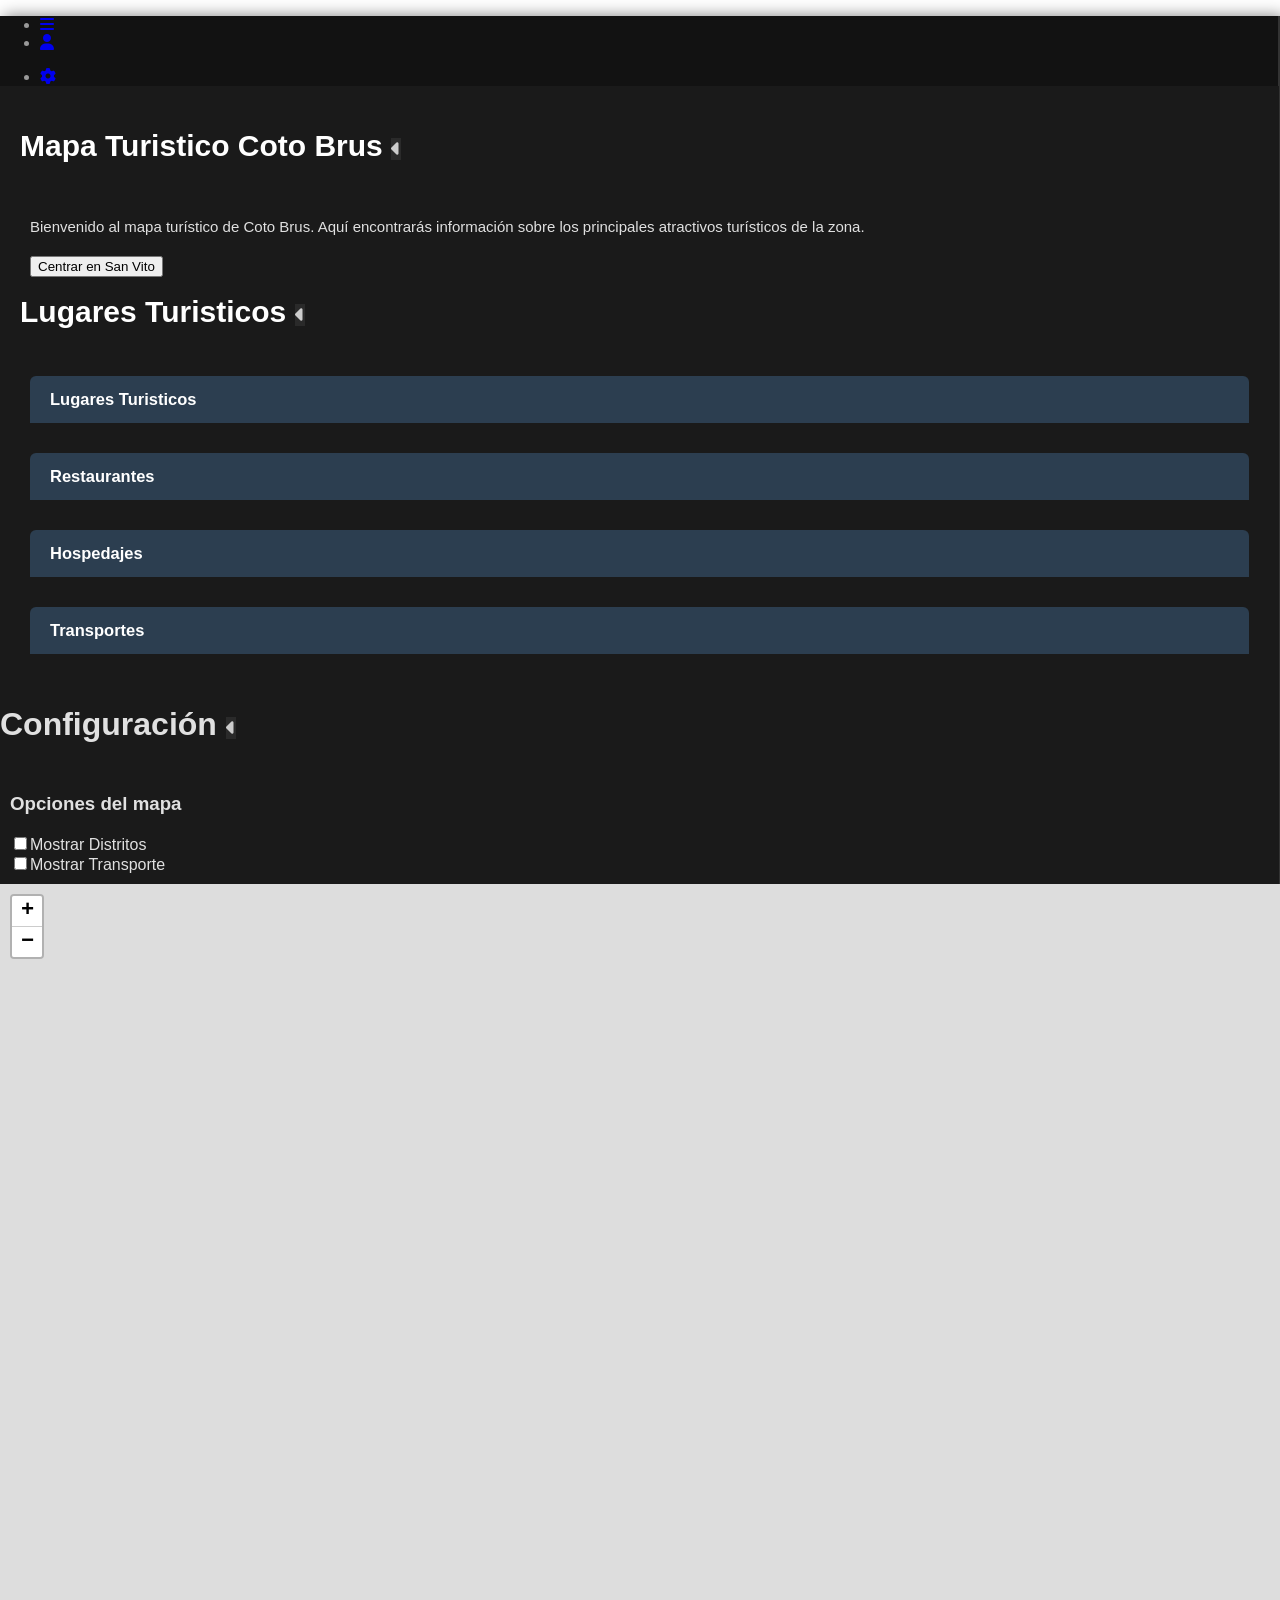
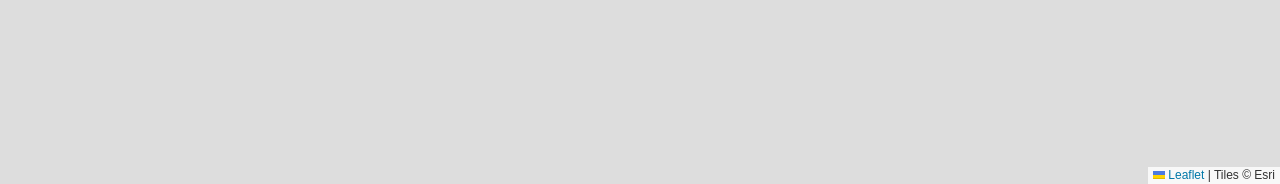
==== commit 12376f10: "Actualizacion datos generales" ====
--- a/17/index.html
+++ b/17/index.html
@@ -106,6 +106,23 @@
                         <ul id="tourist-places">
                             <li class="district-title collapsible">Agua Buena</li>
                             <ul class="district-list" style="display:none;">
+                               <li
+                                 data-lat="8.744351" 
+                                 data-lng="-82.968102" 
+                                 data-slogan="¡Disfruta de la mejor comida local!"
+                                 data-phone="8769-4651"
+                                 data-mail=""
+                                 data-instagram=""
+                                 data-address="50 m Oeste de la escuela Santo Domingo, Agua Buena, Coto Brus"
+                                 data-description="Centro turistico Rancho Celeste, este centro cuenta con piscina temperada, hidromasaje y restaurante"
+                                 >
+                                <i class="fa fa-tree" style="color:green; margin-right:8px;"></i>Rancho Celeste
+                                </li>
+                            </ul>
+                        </ul>
+                        <ul id="tourist-places">
+                            <li class="district-title collapsible">Pittier</li>
+                            <ul class="district-list" style="display:none;">
                                 <li 
                                 data-lat="8.820287" 
                                 data-lng="-82.972368" 
@@ -121,7 +138,7 @@
                             </ul>
                         </ul>
                         <ul id="tourist-places">
-                            <li class="district-title collapsible">Pittier</li>
+                            <li class="district-title collapsible">Gutierrez Braun</li>
                             <ul class="district-list" style="display:none;">
                                 <li 
                                 data-lat="8.820287" 
@@ -137,23 +154,6 @@
                                </li>
                             </ul>
                         </ul>
-                        <ul id="tourist-places">
-                            <li class="district-title collapsible">Gutierrez Braun</li>
-                            <ul class="district-list" style="display:none;">
-                                <li 
-                                data-lat="8.820287" 
-                                data-lng="-82.972368" 
-                                data-slogan="¡Disfruta de la mejor comida local!"
-                                data-phone="8400-3344"
-                                data-mail="tourist@example.com"
-                                data-instagram="tourist"
-                                data-address="650 m sur del Jardin Botánico Wilson, San Vito, Coto Brus"
-                                data-description="Botanik Glamping tiene como objetivo posicionarse como la principal experiencia gastronomica y de alojamiento de la región"
-                                >
-                                <i class="fa fa-tree" style="color:green; margin-right:8px;"></i>Zona Turistica
-                               </li>
-                            </ul>
-                        </ul>
                         <p class="slogan">¡Descubre la belleza natural y cultural de Coto Brus!</p>
                     </div>
                 </div>
@@ -178,7 +178,7 @@
                                 <li
                                  data-lat="8.801423" 
                                  data-lng="-82.968633" 
-                                 data-slogan="¡Gran experiencia de alojamiento de la region!"
+                                 data-slogan="¡Disfruta de la mejor comida local!"
                                  data-phone="8633-9009"
                                  data-mail="cantodelbosquecotobrus@gmail.com"
                                  data-instagram="cantodelbosquecabanas"
@@ -190,7 +190,7 @@
                                 <li
                                  data-lat="8.789239" 
                                  data-lng="-82.954771" 
-                                 data-slogan="¡Gran experiencia de alojamiento de la region!"
+                                 data-slogan="¡Disfruta de la mejor comida local!"
                                  data-phone="2773-3208 / 8819-8155"
                                  data-mail="info@cascatadelbosco.com"
                                  data-instagram="cascata_del_bosco_sv"
@@ -202,7 +202,7 @@
                                 <li
                                  data-lat="8.826893" 
                                  data-lng="-82.944248" 
-                                 data-slogan="¡Gran experiencia de alojamiento de la region!"
+                                 data-slogan="¡Disfruta de la mejor comida local!"
                                  data-phone="8328-1717"
                                  data-mail=""
                                  data-instagram="coffeerain_burger"
@@ -214,7 +214,7 @@
                                 <li
                                  data-lat="8.818029" 
                                  data-lng="-82.973515" 
-                                 data-slogan="¡Gran experiencia de alojamiento de la region!"
+                                 data-slogan="¡Disfruta de la mejor comida local!"
                                  data-phone="2102-6868 / 8619-8668"
                                  data-mail=""
                                  data-instagram="tncoffee.cr"
@@ -226,7 +226,7 @@
                                 <li
                                  data-lat="8.784894" 
                                  data-lng="-82.987647" 
-                                 data-slogan="¡Gran experiencia de alojamiento de la region!"
+                                 data-slogan="¡Disfruta de la mejor comida local!"
                                  data-phone="8636-2474 / 8975-3153"
                                  data-mail=""
                                  data-instagram="los_jilgueros_official"
@@ -235,22 +235,226 @@
                                  >
                                  <i class="fa fa-utensils" style="color:darkred; margin-right:8px;"></i>Paradero Turistico los Jilgueros
                                 </li>
+                                <li
+                                 data-lat="8.824271139064566" 
+                                 data-lng="-82.97065870742954" 
+                                 data-slogan="¡Disfruta de la mejor comida local!"
+                                 data-phone="2201-7535"
+                                 data-mail=""
+                                 data-instagram="lecrepes_sv"
+                                 data-address="70 m Norte de Correos de Costa Rica, Edificio Plaza 500, San Vito, Coto Brus"
+                                 data-description="Cafeteria y creperia. ¡Te brindamos la mejor la mejor experiencia a través de nuestros deliciosos sabores!"
+                                 >
+                                 <i class="fa fa-utensils" style="color:darkred; margin-right:8px;"></i>Le Crêpe cafeteria y creperia
+                                </li>
+                                <li
+                                 data-lat="8.819992" 
+                                 data-lng="-82.973108" 
+                                 data-slogan="¡Disfruta de la mejor comida local!"
+                                 data-phone="2201-9691 / 8324-8785"
+                                 data-mail=""
+                                 data-instagram="sodaycafeteria_riojava"
+                                 data-address="Contiguo a la bomba Rio Java, San Vito, Coto Brus"
+                                 data-description="!"
+                                 >
+                                 <i class="fa fa-utensils" style="color:darkred; margin-right:8px;"></i>Soda Rio Java
+                                </li>
+                                <li
+                                 data-lat="8.821348963233985" 
+                                 data-lng="-82.97118873517115" 
+                                 data-slogan="¡Disfruta de la mejor comida local!"
+                                 data-phone="2773-3251 / 8804-9163"
+                                 data-mail=""
+                                 data-instagram="panaderiaflor"
+                                 data-address="Frente a Tienda el Regalón, Calle del comercio, San Vito, Coto Brus"
+                                 data-description="Somos su parada obligatoria en San Vito. Queques, reposteria, Pan Artesanal y Delicioso Café. Todo para complacerlos a todos"
+                                 >
+                                 <i class="fa fa-utensils" style="color:darkred; margin-right:8px;"></i>Panaderia Flor
+                                </li>
+                                <li
+                                 data-lat="8.825974" 
+                                 data-lng="-82.955352" 
+                                 data-slogan="¡Disfruta de la mejor comida local!"
+                                 data-phone="2773-0014 / 8934-4193 / 8722-5307  / 8874-5776"
+                                 data-mail=""
+                                 data-instagram="rancho.amigos.sanvito"
+                                 data-address="Al final del campo de aterrizaje San Vito, Coto Brus"
+                                 data-description="Les ofrecemos gran variedad en el menu, rodeado de naturaleza, hermosas zonas verdes y laguna, en los cuales puedes pasar un agradable dia en familia"
+                                 >
+                                 <i class="fa fa-utensils" style="color:darkred; margin-right:8px;"></i>Restaurante Rancho Amigos
+                                </li>
+                                <li
+                                 data-lat="8.816532" 
+                                 data-lng="-82.969421" 
+                                 data-slogan="¡Disfruta de la mejor comida local!"
+                                 data-phone="2773-3096 / 8304-2392"
+                                 data-mail=""
+                                 data-instagram="mottola_panaderia_y_pizzeria"
+                                 data-address="Frente a oficinas del transito barrio el Sabanero, San Vito, Coto Brus"
+                                 data-description="Somos un grupo especializado en productos de panadería, pastelería, cafetería y restaurante"
+                                 >
+                                 <i class="fa fa-utensils" style="color:darkred; margin-right:8px;"></i>Panadería y Pizzería Mottola
+                                </li>
+                                <li
+                                 data-lat="8.820569" 
+                                 data-lng="-82.990194" 
+                                 data-slogan="¡Disfruta de la mejor comida local!"
+                                 data-phone="2773-4244"
+                                 data-mail="laranchacr@gmail.com"
+                                 data-instagram="laranchacr"
+                                 data-address="800 m Sur de la iglesia la Luz del Mundo, Santa Rita, San Vito, Coto Brus"
+                                 data-description="Somos un restaurante de ambiente familiar con deliciosos platillos variados y un cálido servicio al cliente"
+                                 >
+                                 <i class="fa fa-utensils" style="color:darkred; margin-right:8px;"></i>Restaurante La Rancha
+                                </li>
+                                <li
+                                 data-lat="8.820122" 
+                                 data-lng="-82.971658" 
+                                 data-slogan="¡Disfruta de la mejor comida local!"
+                                 data-phone="2773-3080 / 8822-2545"
+                                 data-mail=""
+                                 data-instagram="pizzeria_liliana"
+                                 data-address="50 m Oeste del Parque de San Vito, Coto Brus"
+                                 data-description=""
+                                 >
+                                 <i class="fa fa-utensils" style="color:darkred; margin-right:8px;"></i>Pizzeria Liliana
+                                </li>
+                                 <li
+                                 data-lat="8.820450" 
+                                 data-lng="-82.973165" 
+                                 data-slogan="¡Disfruta de la mejor comida local!"
+                                 data-phone="8336-6539"
+                                 data-mail=""
+                                 data-instagram="rolandiacr"
+                                 data-address="Costado de Super Mercado BM, San Vito, Coto Brus"
+                                 data-description=""
+                                 >
+                                 <i class="fa fa-utensils" style="color:darkred; margin-right:8px;"></i>Rolandia
+                                </li>
+                                <li
+                                 data-lat="8.820254" 
+                                 data-lng="-82.974567" 
+                                 data-slogan="¡Disfruta de la mejor comida local!"
+                                 data-phone="2773-5343 / 8517-9641"
+                                 data-mail=""
+                                 data-instagram=""
+                                 data-address="Contiguo a Grupo Materiales, San Vito, Coto Brus"
+                                 data-description=""
+                                 >
+                                 <i class="fa fa-utensils" style="color:darkred; margin-right:8px;"></i>Sport Bar El Bosque
+                                </li>
                             </ul>
                         </ul>
                         <ul id="restaurant-places">
                             <li class="district-title collapsible">Sabalito</li>
                             <ul class="district-list" style="display:none;">
                                  <li
-                                data-lat="8.888081" 
-                                data-lng="-82.813112" 
-                                data-slogan="¡Disfruta de la mejor comida local!"
-                                data-phone="2201-6969 / 8759-9209"
-                                data-mail=""
-                                data-instagram="_losamigoss"
-                                data-address="75 m oeste de la Delegacion Policial, La Lucha, Sabalito, Coto Brus"
-                                data-description="Deliciosas comidas y bebidas, excelente ambiente familiar, terraza privada para eventos especiales"
+                                 data-lat="8.888081" 
+                                 data-lng="-82.813112" 
+                                 data-slogan="¡Disfruta de la mejor comida local!"
+                                 data-phone="2201-6969 / 8759-9209"
+                                 data-mail=""
+                                 data-instagram="_losamigoss"
+                                 data-address="75 m oeste de la Delegacion Policial, La Lucha, Sabalito, Coto Brus"
+                                 data-description="Deliciosas comidas y bebidas, excelente ambiente familiar, terraza privada para eventos especiales"
                                 >
                                 <i class="fa fa-utensils" style="color:darkred; margin-right:8px;"></i>Restaurante y Bar Los Amigos
+                                </li>
+                                <li
+                                 data-lat="8.829467" 
+                                 data-lng="-82.895542" 
+                                 data-slogan="¡Disfruta de la mejor comida local!"
+                                 data-phone="2204-0884 / 8718-9084"
+                                 data-mail=""
+                                 data-instagram=""
+                                 data-address="2 km Noreste del MOPT, Sabalito, Coto Brus"
+                                 data-description=""
+                                >
+                                <i class="fa fa-utensils" style="color:darkred; margin-right:8px;"></i>Rancho Chompi
+                                </li>
+                                <li
+                                 data-lat="8.823999028817132" 
+                                 data-lng="-82.9049988966042" 
+                                 data-slogan="¡Disfruta de la mejor comida local!"
+                                 data-phone="8952-2047"
+                                 data-mail="churraskeriajmarin@gmail.com"
+                                 data-instagram="churraskeria_jmarin"
+                                 data-address="800 m Este del MOPT, Sabalito, Coto Brus"
+                                 data-description=""
+                                >
+                                <i class="fa fa-utensils" style="color:darkred; margin-right:8px;"></i>Churrasqueria J Marin
+                                </li>
+                                <li
+                                 data-lat="8.823702" 
+                                 data-lng="-82.923442" 
+                                 data-slogan="¡Disfruta de la mejor comida local!"
+                                 data-phone="2784-0660 / 8984-7941"
+                                 data-mail=""
+                                 data-instagram=""
+                                 data-address="1.5 km Oeste del Parque de Sabalito, Coto Brus"
+                                 data-description=""
+                                >
+                                <i class="fa fa-utensils" style="color:darkred; margin-right:8px;"></i> Restaurante Don Conchito
+                                </li>
+                                <li
+                                 data-lat="8.890272" 
+                                 data-lng="-82.805805" 
+                                 data-slogan="¡Disfruta de la mejor comida local!"
+                                 data-phone="8519-2119"
+                                 data-mail="hfallascafelachelita@gmail.com"
+                                 data-instagram="lachelitafarm"
+                                 data-address="1 km  Este del Colegio Jorge Volio, Mellizas, Sabalito, Coto Brus"
+                                 data-description=""
+                                >
+                                <i class="fa fa-utensils" style="color:darkred; margin-right:8px;"></i> La Chelita Coffee and Farm
+                                </li>
+                                <li
+                                 data-lat="8.823954" 
+                                 data-lng="-82.920813" 
+                                 data-slogan="¡Disfruta de la mejor comida local!"
+                                 data-phone="2201-6690 / 8392-5637"
+                                 data-mail="marcodenando59@gmail.com"
+                                 data-instagram="restaurantelacasaitaliana"
+                                 data-address="Barrio Mercedes, 800 m Oeste del Parque de Sabalito, Coto Brus"
+                                 data-description="De la capital, despues de 20 años vive en el hermoso San Vito. Servimos lo mas legitimo de la comida italiana"
+                                >
+                                <i class="fa fa-utensils" style="color:darkred; margin-right:8px;"></i> Casa Italiana
+                                </li>
+                                 <li
+                                 data-lat="8.824648" 
+                                 data-lng="-82.931007" 
+                                 data-slogan="¡Disfruta de la mejor comida local!"
+                                 data-phone="2773-3009 / 8567-7975"
+                                 data-mail="arielgmj26@gmail.com"
+                                 data-instagram=""
+                                 data-address="1 km Este de la Escuela de Lourdes, San Vito, Coto Brus"
+                                 data-description="La mejor comida fusión que se ofrece en Sabalito, Coto Brus. Nos enfocamos en un servicio personalizado"
+                                >
+                                <i class="fa fa-utensils" style="color:darkred; margin-right:8px;"></i> El Chori Fusión
+                                </li>
+                                <li
+                                 data-lat="8.818637547062343" 
+                                 data-lng="-82.91017972449023" 
+                                 data-slogan="¡Disfruta de la mejor comida local!"
+                                 data-phone="8338-3924"
+                                 data-mail=""
+                                 data-instagram=""
+                                 data-address="A un costado de la panaderia Rico Pan, Sabalito, Coto Brus"
+                                 data-description="Les ofrecemos artesanias y biblioteca"
+                                >
+                                <i class="fa fa-utensils" style="color:darkred; margin-right:8px;"></i> Mercado Viriteca
+                                </li>
+                                <li
+                                 data-lat="8.809438" 
+                                 data-lng="-82.926630" 
+                                 data-slogan="¡Disfruta de la mejor comida local!"
+                                 data-phone="2784-0428 / 6269-3020"
+                                 data-mail="rancholatilapia@gmail.com"
+                                 data-instagram="latilapia"
+                                 data-address="2.5 km del cementerio Sabalito, Coto Brus"
+                                 data-description="Sumérgete en un entorno sereno y relajante en nuestro establecimiento"
+                                >
+                                <i class="fa fa-utensils" style="color:darkred; margin-right:8px;"></i> Rancho La Tilapia
                                 </li>
                             </ul>
                         </ul>
@@ -275,14 +479,14 @@
                             <li class="district-title collapsible">Agua Buena</li>
                             <ul class="district-list" style="display:none;">
                                  <li
-                                 data-lat="8.744275" 
-                                 data-lng="-82.943279" 
-                                 data-slogan="¡Disfruta de la mejor comida local!"
-                                 data-phone="8821-2081 / 8777-5363 / 8712-1857"
-                                 data-mail=""
-                                 data-instagram="marisqueria_mi_ranchito"
-                                 data-address="Frente a la entrada de Copa Buena, Agua Buena, Coto Brus"
-                                 data-description=""
+                                  data-lat="8.744275" 
+                                  data-lng="-82.943279" 
+                                  data-slogan="¡Disfruta de la mejor comida local!"
+                                  data-phone="8821-2081 / 8777-5363 / 8712-1857"
+                                  data-mail=""
+                                  data-instagram="marisqueria_mi_ranchito"
+                                  data-address="Frente a la entrada de Copa Buena, Agua Buena, Coto Brus"
+                                  data-description=""
                                  >
                                 <i class="fa fa-utensils" style="color:darkred; margin-right:8px;"></i>Marisqueria Mi Ranchito
                                 </li>
@@ -298,22 +502,58 @@
                                  >
                                 <i class="fa fa-utensils" style="color:darkred; margin-right:8px;"></i>Marisqueria Campo Tres
                                 </li>
+                                <li
+                                 data-lat="8.744351" 
+                                 data-lng="-82.968102" 
+                                 data-slogan="¡Disfruta de la mejor comida local!"
+                                 data-phone="8769-4651"
+                                 data-mail=""
+                                 data-instagram=""
+                                 data-address="50 m Oeste de la escuela Santo Domingo, Agua Buena, Coto Brus"
+                                 data-description="Centro turistico Rancho Celeste, este centro cuenta con piscina temperada, hidromasaje y restaurante"
+                                 >
+                                <i class="fa fa-utensils" style="color:darkred; margin-right:8px;"></i>Rancho Celeste
+                                </li>
+                                <li
+                                 data-lat="8.744647124768969" 
+                                 data-lng="-82.94761289536423" 
+                                 data-slogan="¡Disfruta de la mejor comida local!"
+                                 data-phone="2734-0567 / 8354-2248"
+                                 data-mail=""
+                                 data-instagram="bocas.cr"
+                                 data-address="Frente a hotel Emanuel, Copa Buena, Agua Buena, Coto Brus"
+                                 data-description="Somos un  restaurante familiar donde servimos barbacoa texana y comida tradicional"
+                                 >
+                                <i class="fa fa-utensils" style="color:darkred; margin-right:8px;"></i>Restaurante and BBQ Bocas
+                                </li>
+                                <li
+                                 data-lat="8.721446" 
+                                 data-lng="-82.932527" 
+                                 data-slogan="¡Disfruta de la mejor comida local!"
+                                 data-phone="8819-8654 / 8826-6362"
+                                 data-mail=""
+                                 data-instagram="brsalchipapas"
+                                 data-address="100 m Norte de la Escuela Campo Tres, Agua Buena, Coto Brus"
+                                 data-description="Disfruta de nuestros exquisito platillos en un excelente ambiente para tu familia y amigos"
+                                 >
+                                <i class="fa fa-utensils" style="color:darkred; margin-right:8px;"></i>Soda Salchipapas
+                                </li>
                             </ul>
                         </ul>
                         <ul id="restaurant-places">
                             <li class="district-title collapsible">Pittier</li>
                             <ul class="district-list" style="display:none;">
                                  <li
-                                data-lat="8.820287" 
-                                data-lng="-82.972368" 
+                                data-lat="9.020062" 
+                                data-lng="-82.965186" 
                                 data-slogan="¡Disfruta de la mejor comida local!"
-                                data-phone="8400-3344"
-                                data-mail="restaurante1@example.com"
-                                data-instagram="restaurante1"
-                                data-address="650 m sur del Jardin Botánico Wilson, San Vito, Coto Brus"
+                                data-phone="8804-8123"
+                                data-mail=""
+                                data-instagram=""
+                                data-address="Cerro Pittier, Santa María Cerro Pittier Parque Internacional La Amistad, Coto Brus"
                                 data-description="Botanik Glamping tiene como objetivo posicionarse como la principal experiencia gastronómica y de alojamiento de la región"
                                 >
-                                <i class="fa fa-utensils" style="color:darkred; margin-right:8px;"></i>Restaurante 1
+                                <i class="fa fa-utensils" style="color:darkred; margin-right:8px;"></i>Hospedaje Cerro Pittier
                                 </li>
                             </ul>
                         </ul>
@@ -452,7 +692,7 @@
                                  <i class="fa fa-bed" style="color:darkblue; margin-right:8px;"></i>Cabañas Green House
                                 </li>
                             </ul>
-                        </ul>
+                         </ul>
                          <ul id="lodging-places">
                             <li class="district-title collapsible">Sabalito</li>
                             <ul class="district-list" style="display:none;">
@@ -493,7 +733,7 @@
                                  <i class="fa fa-bed" style="color:darkblue; margin-right:8px;"></i>Hotel La Riviera
                                 </li>
                             </ul>
-                        </ul>
+                         </ul>
                          <ul id="lodging-places">
                             <li class="district-title collapsible">Limoncito</li>
                             <ul class="district-list" style="display:none;">
@@ -510,8 +750,8 @@
                                  <i class="fa fa-bed" style="color:darkblue; margin-right:8px;"></i>Botanik Glamping
                                 </li>
                             </ul>
-                        </ul>
-                        <ul id="lodging-places">
+                         </ul>
+                         <ul id="lodging-places">
                             <li class="district-title collapsible">Agua Buena</li>
                             <ul class="district-list" style="display:none;">
                                 <li
@@ -590,7 +830,29 @@
                     </div>
                 </div>
             </div>
-
+            <div class="sidebar-content">
+                    <button class="accordion">Transportes</button>
+                    <div class="panel" style="display:none;">
+                        <ul id="transport-places">
+                            <li class="district-title collapsible">San Vito</li>
+                            <ul class="district-list" style="display:none;">
+                                <li
+                                 data-lat="8.819923" 
+                                 data-lng="-82.971211" 
+                                 data-slogan="¡Gran experiencia y servicio!"
+                                 data-phone="8764-2004 / 89902741"
+                                 data-mail="arpofacturas@gmail.com"
+                                 data-instagram=""
+                                 data-address="San Vito, Coto Brus"
+                                 data-description="Somo una empresa dirigida al servicio de transporte turistico a nivel nacional, nuestro deber es optimizar el servicio y expectativa de nuestros clientes"
+                                 >
+                                 <i class="fa fa-bus" style="color:brown; margin-right:8px;"></i>Transportes Arpo
+                                </li>
+                            </ul>                       
+                        <p class="slogan">¡Viaja seguro y disfruta de la naturaleza!</p>
+                    </div>
+                </div>
+            </div>
             <div class="leaflet-sidebar-pane" id="settings">
                 <h1 class="leaflet-sidebar-header">
                     Configuración
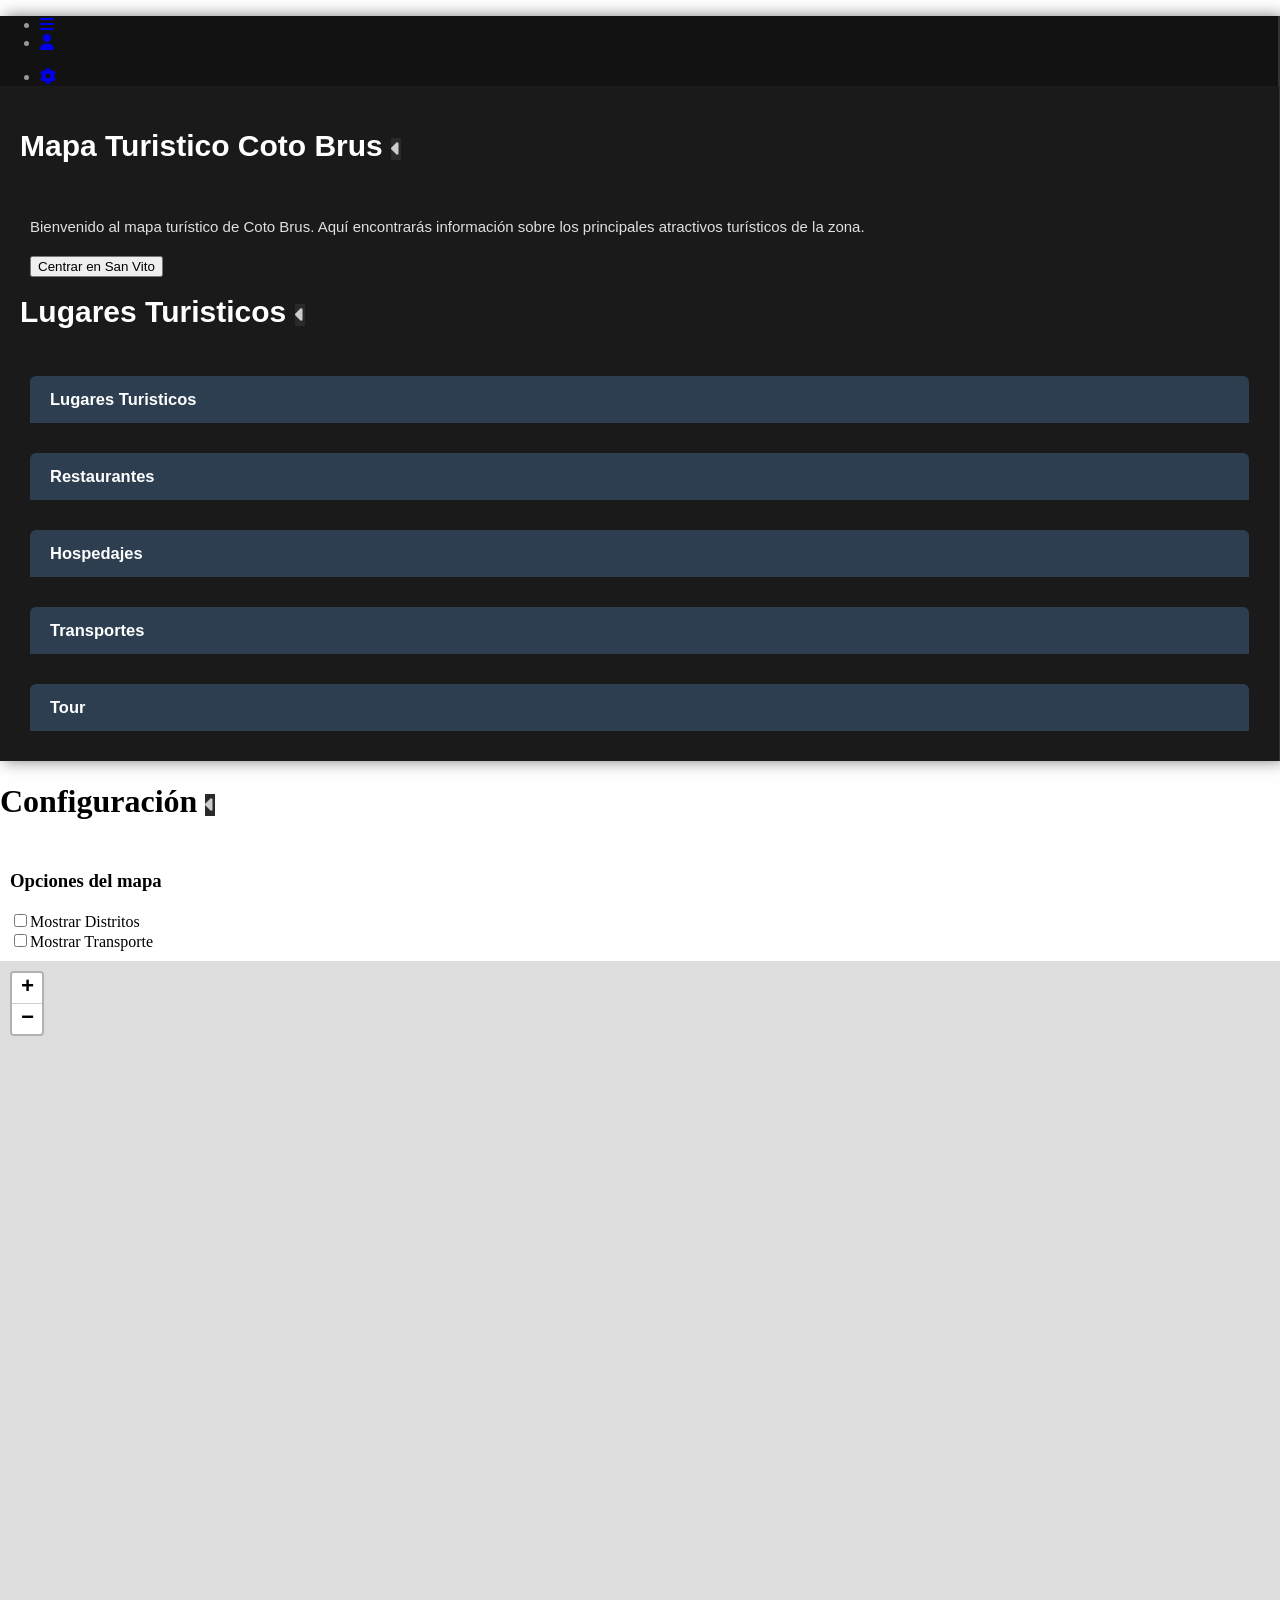
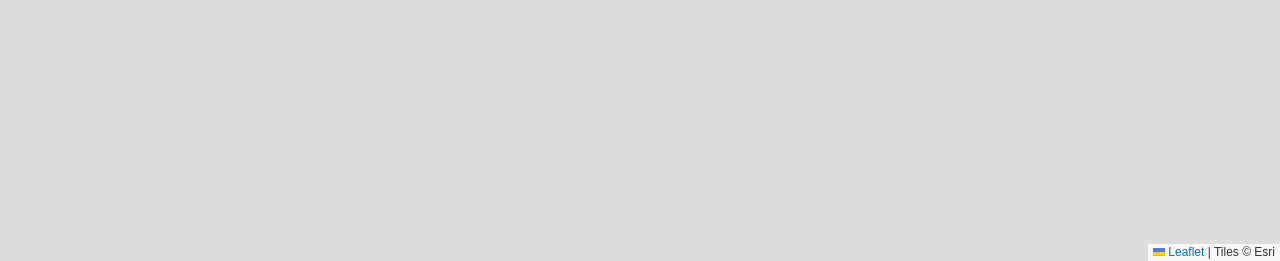
==== commit bad54bfb: "Actualizacion datos" ====
--- a/17/index.html
+++ b/17/index.html
@@ -852,6 +852,109 @@
                         <p class="slogan">¡Viaja seguro y disfruta de la naturaleza!</p>
                     </div>
                 </div>
+                <div class="sidebar-content">
+                    <button class="accordion">Tour</button>
+                    <div class="panel" style="display:none;">
+                        <ul id="tour-places">
+                            <li class="district-title collapsible">Tour</li>
+                            <ul class="district-list" style="display:none;">
+                                <li
+                                 data-lat="8.837760" 
+                                 data-lng="-83.072852" 
+                                 data-slogan="¡Gran experiencia y conocimiento cultural!"
+                                 data-phone="8520-7314 / 8584-2941 / 8560-7499"
+                                 data-mail="bpgis55@gmail.com"
+                                 data-instagram=""
+                                 data-address="La Casona, Limoncito, Coto Brus"
+                                 data-description="Durante la visita a la casa tradicional Ju Mölöchi ofrecemos la oportunidad de: Compartir y vivenciar tradiciones y costumbres, revalorar y preservar elementos culturales, se proporciona un desarrollo integral comunitario consciente, responsable y solidario"
+                                 >
+                                 <i class="fa fa-bus" style="color:brown; margin-right:8px;"></i>Territorio Indigena La Casona
+                                </li>
+                                <li
+                                 data-lat="9.023353" 
+                                 data-lng="-82.959183" 
+                                 data-slogan="¡Gran experiencia y conocimiento cultural!"
+                                 data-phone="2200-5355 / 2200-5675"
+                                 data-mail="reservaciones.pila@sinac.go.cr"
+                                 data-instagram=""
+                                 data-duration="Desde San Vito, Coto Brus: 1 hora y 20 minutos y el tour puede durar aproximadamente 1 hora y 30 minutos"
+                                 data-address="Santa Maria, Pittier, Coto Brus"
+                                 data-description="Visita al parque internacional declarado Patrimonio de la Humanidad y sitio RAMSAR. Sitio inigualable para avistamiento de aves y senderismo, Hogar de mas de 300 plantas mas de 600 especies de aves"
+                                 >
+                                 <i class="fa fa-bus" style="color:brown; margin-right:8px;"></i>Parque internacional La Amistad 
+                                </li>
+                                <li
+                                 data-lat="8.827498" 
+                                 data-lng="-83.016989" 
+                                 data-slogan="¡Gran experiencia y conocimiento cultural!"
+                                 data-phone=""
+                                 data-mail=""
+                                 data-instagram=""
+                                 data-duration="10 minutos de traslado y el tour puede durar aproximadamente 3 horas"
+                                 data-address="San Juan, Limoncito, Coto Brus"
+                                 data-description="En este lugar se puede observar fósiles de animales gigantes que caminaron por nuestra tierra hace mas de 5 millones de años"
+                                 >
+                                 <i class="fa fa-bus" style="color:brown; margin-right:8px;"></i>Megafauna 
+                                </li>
+                                <li
+                                 data-lat="8.946091" 
+                                 data-lng="-82.741908" 
+                                 data-slogan="¡Gran experiencia y conocimiento cultural!"
+                                 data-phone=""
+                                 data-mail=""
+                                 data-instagram=""
+                                 data-duration="Desde San Vito, Coto Brus, 50 minutos."
+                                 data-address="Sabalito, Coto Brus"
+                                 data-description="La reserva es un tesoro natural ubicado en el canton de Coto Brus, en la provincia de Puntarenas. Esta reserva abarca 5075 hectáreas y forma parte del Sistema Nacional de Areas de conservacion(SINAC), especificamente del área de conservacion La Amistad Pacífico."
+                                 >
+                                 <i class="fa fa-bus" style="color:brown; margin-right:8px;"></i>Zona Protectora Las Tablas
+                                </li>
+                                <li
+                                 data-lat="8.810643" 
+                                 data-lng="-82.927029" 
+                                 data-slogan="¡Gran experiencia y conocimiento cultural!"
+                                 data-phone="8832-6383"
+                                 data-mail=""
+                                 data-instagram="avivaorganiccr"
+                                 data-duration="De 9 am a 12 md"
+                                 data-address="Sabalito, Coto Brus"
+                                 data-description="Tiempo único donde tendras contacto directo con la naturaleza en un ambiente organico; enfocado en la restauracion del entorno natural"
+                                 >
+                                 <i class="fa fa-mountain" style="color:brown; margin-right:8px;"></i>Aviva Organic / Aviva Gourmet
+                                </li>
+                                <li
+                                 data-lat="8.891578, -82.760464" 
+                                 data-lng="-82.760464" 
+                                 data-slogan="¡Gran experiencia y conocimiento cultural!"
+                                 data-phone="8729-7461"
+                                 data-mail=""
+                                 data-instagram="_fincapalohueco"
+                                 data-duration=""
+                                 data-address="La Mellizas, Sabalito, Coto Brus"
+                                 data-description="Ubicada en el rincon magico de Costa Rica, La finca Palo Hueco te invita a explorar sus impresionantes senderos rodeados de higuerones y paisajes únicos"
+                                 >
+                                 <i class="fa fa-mountain" style="color:brown; margin-right:8px;"></i>Finca Palo Hueco
+                                </li>
+                            </ul>  
+                            <li class="district-title collapsible">Tour Operador</li>
+                            <ul class="district-list" style="display:none;">
+                                <li
+                                 data-lat="8.819923" 
+                                 data-lng="-82.971211" 
+                                 data-slogan="¡Gran experiencia y servicio!"
+                                 data-phone="8764-2004 / 89902741"
+                                 data-mail="arpofacturas@gmail.com"
+                                 data-instagram=""
+                                 data-address="San Vito, Coto Brus"
+                                 data-description="Somo una empresa dirigida al servicio de transporte turistico a nivel nacional, nuestro deber es optimizar el servicio y expectativa de nuestros clientes"
+                                 >
+                                 <i class="fa fa-bus" style="color:brown; margin-right:8px;"></i>Transportes Arpo
+                                </li>
+                            </ul>                                    
+                        <p class="slogan">¡Viaja seguro y disfruta de la naturaleza!</p>
+                    </div>
+                </div>
+            </div>
             </div>
             <div class="leaflet-sidebar-pane" id="settings">
                 <h1 class="leaflet-sidebar-header">
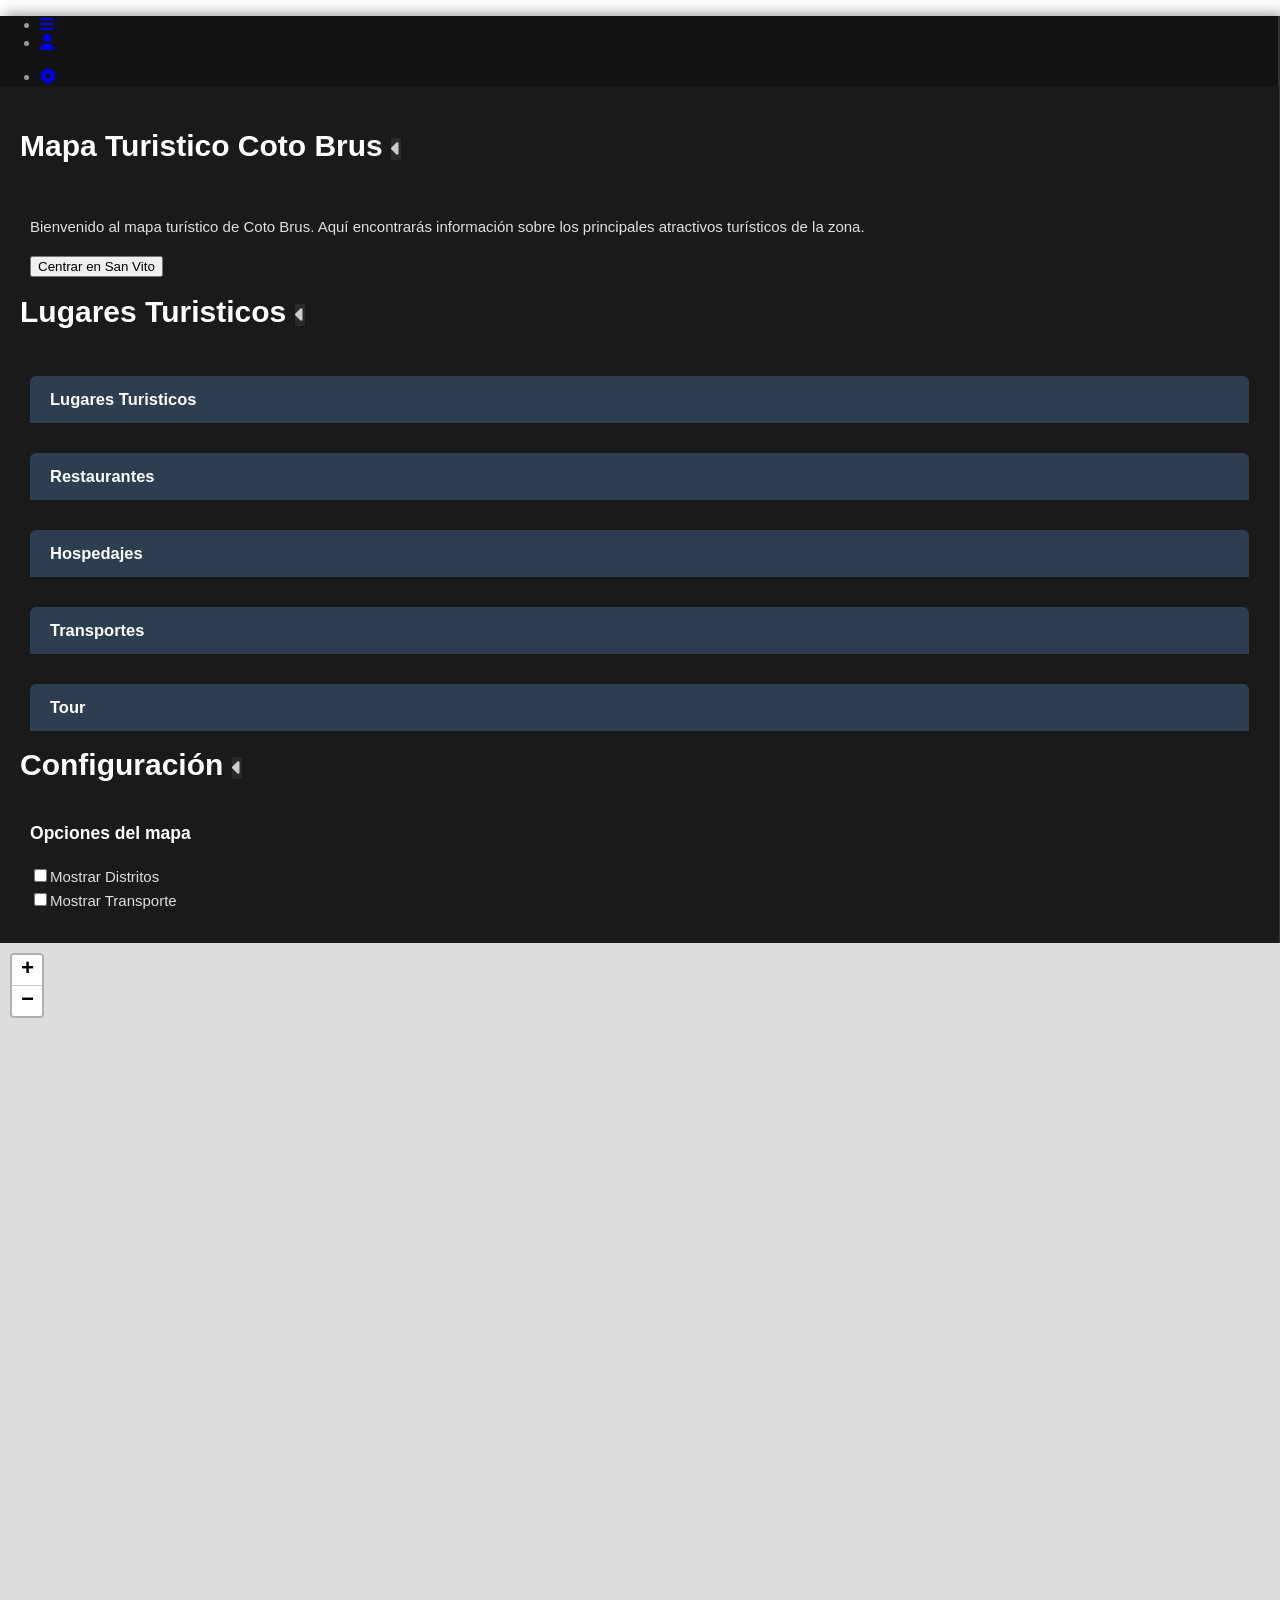
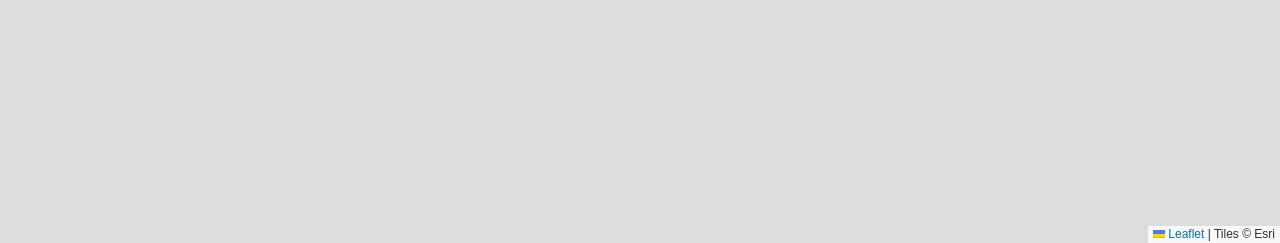
==== commit 4a666bcb: "Actualizacion de datos" ====
--- a/17/index.html
+++ b/17/index.html
@@ -30,9 +30,9 @@
             <ul role="tablist">
                 <li><a href="#settings" role="tab"><i class="fa fa-gear"></i></a></li>
             </ul>
-        </div>
-        <!--Paneles de Contenido-->
-        <div class="leaflet-sidebar-content">
+         </div>
+          <!--Paneles de Contenido-->
+          <div class="leaflet-sidebar-content">
             <div class="leaflet-sidebar-pane" id="home">
                 <h1 class="leaflet-sidebar-header">
                     Mapa Turistico Coto Brus
@@ -829,8 +829,7 @@
                         <p class="slogan">¡Descansa y disfruta de la tranquilidad de Coto Brus!</p>
                     </div>
                 </div>
-            </div>
-            <div class="sidebar-content">
+                <div class="sidebar-content">
                     <button class="accordion">Transportes</button>
                     <div class="panel" style="display:none;">
                         <ul id="transport-places">
@@ -850,9 +849,9 @@
                                 </li>
                             </ul>                       
                         <p class="slogan">¡Viaja seguro y disfruta de la naturaleza!</p>
-                    </div>
-                </div>
-                <div class="sidebar-content">
+                    </div>    
+                 </div>
+                 <div class="sidebar-content">
                     <button class="accordion">Tour</button>
                     <div class="panel" style="display:none;">
                         <ul id="tour-places">
@@ -920,43 +919,79 @@
                                  data-address="Sabalito, Coto Brus"
                                  data-description="Tiempo único donde tendras contacto directo con la naturaleza en un ambiente organico; enfocado en la restauracion del entorno natural"
                                  >
-                                 <i class="fa fa-mountain" style="color:brown; margin-right:8px;"></i>Aviva Organic / Aviva Gourmet
-                                </li>
-                                <li
-                                 data-lat="8.891578, -82.760464" 
+                                 <i class="fa fa-bus" style="color:brown; margin-right:8px;"></i>Aviva Organic / Aviva Gourmet
+                                </li>
+                                <li
+                                 data-lat="8.891578" 
                                  data-lng="-82.760464" 
                                  data-slogan="¡Gran experiencia y conocimiento cultural!"
                                  data-phone="8729-7461"
                                  data-mail=""
                                  data-instagram="_fincapalohueco"
-                                 data-duration=""
+                                 data-duration="Desde San Vito, Coto Brus a la finca: 40 minutos, el tour puede durar aproximadamente 2 horas"
                                  data-address="La Mellizas, Sabalito, Coto Brus"
                                  data-description="Ubicada en el rincon magico de Costa Rica, La finca Palo Hueco te invita a explorar sus impresionantes senderos rodeados de higuerones y paisajes únicos"
                                  >
-                                 <i class="fa fa-mountain" style="color:brown; margin-right:8px;"></i>Finca Palo Hueco
+                                 <i class="fa fa-bus" style="color:brown; margin-right:8px;"></i>Finca Palo Hueco
+                                </li>
+                                <li
+                                 data-lat="8.784949" 
+                                 data-lng="-82.959409" 
+                                 data-slogan="¡Gran experiencia y conocimiento cultural!"
+                                 data-phone="2511-4900"
+                                 data-mail=""
+                                 data-instagram=""
+                                 data-duration=""
+                                 data-address="5 km al sur de San Vito, carretera hacia Ciudad Neily"
+                                 data-description="Es un jardin botanico que se encuentra en la Estacion Biologica Las Cruces, que forma parte de la Reserva de la Biosfera La Amistad, que comprende 475 000 hectareas de reservas y zona de bosque tropical preservado."
+                                 >
+                                 <i class="fa fa-bus" style="color:brown; margin-right:8px;"></i>Estacion Biologica Las Cruces y Jardin Botanico Wilson
                                 </li>
                             </ul>  
                             <li class="district-title collapsible">Tour Operador</li>
                             <ul class="district-list" style="display:none;">
                                 <li
-                                 data-lat="8.819923" 
-                                 data-lng="-82.971211" 
-                                 data-slogan="¡Gran experiencia y servicio!"
-                                 data-phone="8764-2004 / 89902741"
-                                 data-mail="arpofacturas@gmail.com"
-                                 data-instagram=""
-                                 data-address="San Vito, Coto Brus"
-                                 data-description="Somo una empresa dirigida al servicio de transporte turistico a nivel nacional, nuestro deber es optimizar el servicio y expectativa de nuestros clientes"
-                                 >
-                                 <i class="fa fa-bus" style="color:brown; margin-right:8px;"></i>Transportes Arpo
+                                 data-lat="8.819950" 
+                                 data-lng="-82.971055" 
+                                 data-slogan="¡Te llevamos a conocer lo mejor de Coto Brus!"
+                                 data-phone="8985-7939"
+                                 data-mail="descubriendocotobrus@gmail.com"
+                                 data-instagram=""
+                                 data-address="Coto Brus, Puntarenas, Costa Rica"
+                                 data-description="Coto Brus es un paraiso natural de Costa Rica, queremos mostrarte todos sus atractivos y la belleza de su gente. Definitivamente es un lugar que debes visitar."
+                                 >
+                                 <i class="fa fa-explore" style="color:brown; margin-right:8px;"></i>Descubriendo Coto Brus
+                                </li>
+                                <li
+                                 data-lat="8.819950" 
+                                 data-lng="-82.971055" 
+                                 data-slogan="¡Te llevamos a conocer lo mejor de Coto Brus!"
+                                 data-phone="8316-6408"
+                                 data-mail="surtripscr@gmail.com"
+                                 data-instagram="surtrips"
+                                 data-address="Coto Brus, Puntarenas, Costa Rica"
+                                 data-description="Somos una empresa certificada por el ICT, que promueve el desarrollo turistico principalmente en la Zona de Coto Brus y el sur de Costa Rica. Coto Brus cuenta con una exuberante biodiversidad natural y la riqueza cultural que permite ofrecer actividades turisticas de alta calidad."
+                                 >
+                                 <i class="fa fa-explore" style="color:brown; margin-right:8px;"></i>Surtrips Costa Rica
+                                </li>
+                                <li
+                                 data-lat="8.819950" 
+                                 data-lng="-82.971055" 
+                                 data-slogan="¡Te llevamos a conocer lo mejor de Coto Brus!"
+                                 data-phone="2438-5299 / 8316-6408"
+                                 data-mail="desafiostour@gmail.com"
+                                 data-instagram="desafiostour_cr"
+                                 data-address="Coto Brus, Puntarenas, Costa Rica"
+                                 data-description="Ofrecemos dintintos tours como lo son: Tour de Quetzales, Tour parque internacional la Amistad, Pittier, Tour de café, Tour de cavernas, Tour cultural Territorio Indigena Coto Brus, Boruca, City Tour (Historia de la creacion de Coto Brus y sus origenes Italianos)"
+                                 >
+                                 <i class="fa fa-" style="color:brown; margin-right:8px;"></i>Desafios Tour
                                 </li>
                             </ul>                                    
                         <p class="slogan">¡Viaja seguro y disfruta de la naturaleza!</p>
                     </div>
                 </div>
-            </div>
-            </div>
-            <div class="leaflet-sidebar-pane" id="settings">
+             </div>
+             <div class="leaflet-sidebar-pane" id="settings">
                 <h1 class="leaflet-sidebar-header">
                     Configuración
                     <span class="leaflet-sidebar-close"><i class="fa fa-caret-left"></i></span>
@@ -972,9 +1007,9 @@
                    </div>
                 </div>
             </div>
-        </div>
-    </div>
-    
+             </div> 
+      </div>
+   </div>
     <div id="map"></div>
 
     <script src="lib/leaflet-1.9.4/leaflet.js"></script>
